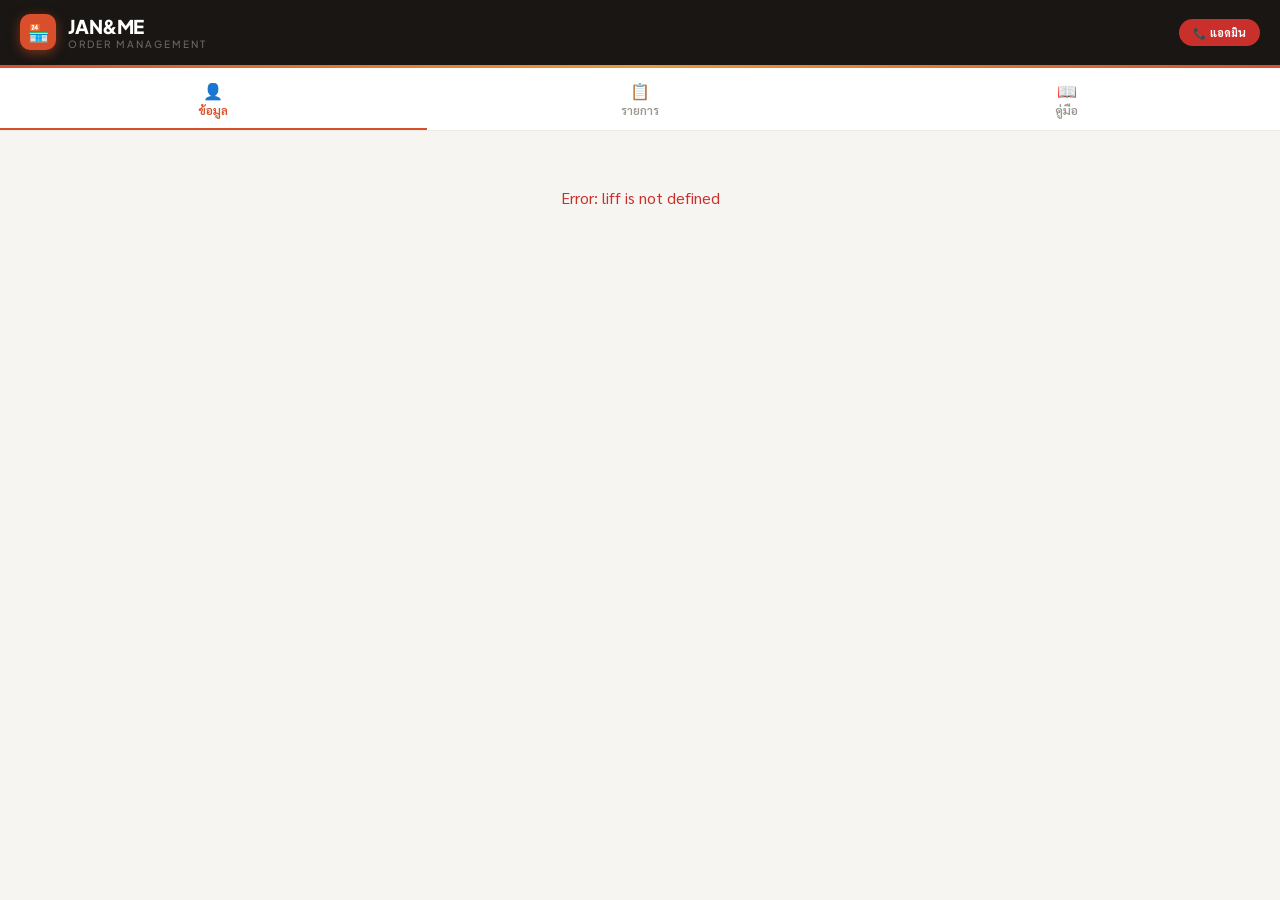
==== index.html @ 96a2f2d0 "V201 - redesign financial section: hero card + history card - Replace 4-box grid with 3-group layout" ====
<!DOCTYPE html>
<html>
<head>
  <meta charset="UTF-8">
  <meta name="viewport" content="width=device-width, initial-scale=1.0">
  <title>JAN&ME</title>
  <link rel="preconnect" href="https://fonts.googleapis.com">
  <link rel="preconnect" href="https://fonts.gstatic.com" crossorigin>
  <link href="https://fonts.googleapis.com/css2?family=JetBrains+Mono:wght@500;700&family=Plus+Jakarta+Sans:wght@500;600;700;800&family=Sarabun:wght@400;500;600;700&display=swap" rel="stylesheet">
  <script src="https://static.line-scdn.net/liff/edge/2/sdk.js"></script>
  <link rel="stylesheet" href="styles.css">
</head>
<body>

<!-- HEADER -->
<div class="header">
  <div class="header-inner" style="justify-content:space-between;">
    <div style="display:flex;align-items:center;gap:12px;">
      <div class="header-logo">🏪</div>
      <div>
        <h1>JAN&ME</h1>
        <div class="subtitle">ORDER MANAGEMENT</div>
      </div>
    </div>
    <button onclick="showContactModal()" style="background:var(--red);color:white;border:none;border-radius:var(--r-full);padding:6px 14px;font-size:11px;font-weight:700;cursor:pointer;font-family:var(--f-th);white-space:nowrap;">📞 แอดมิน</button>
  </div>
</div>

<!-- TABS -->
<div class="tabs">
  <div class="tab active" data-tab="info" onclick="switchTab('info')">
    <span class="tab-icon">👤</span> ข้อมูล
  </div>
  <div class="tab" data-tab="orders" onclick="switchTab('orders')">
    <span class="tab-icon">📋</span> รายการ
  </div>
  <div class="tab" data-tab="guide" onclick="switchTab('guide')">
    <span class="tab-icon">📖</span> คู่มือ
  </div>
</div>

<!-- CONTENT -->
<div class="content">

  <!-- LOADING -->
  <div id="loading" class="loading">
    <div class="spinner"></div>
    <p>กำลังโหลด...</p>
  </div>

  <!-- CONTACT ONLY SECTION -->
  <div id="contact-only-section" class="section" style="display:none;">
    <div style="padding:30px 20px;">
      <div style="text-align:center;margin-bottom:25px;">
        <div style="font-size:50px;margin-bottom:10px;">📞</div>
        <h2 style="color:var(--txt);margin-bottom:5px;">ติดต่อแอดมิน</h2>
        <p style="color:var(--txt3);font-size:13px;">พิมพ์ข้อความด้านล่าง แอดมินจะติดต่อกลับค่ะ</p>
      </div>
      <div class="form-group">
        <textarea id="contact-message-direct" rows="5" style="width:100%;padding:15px;border:1.5px solid var(--border-s);border-radius:var(--r-sm);font-size:15px;resize:none;font-family:var(--f-th);background:var(--bg);color:var(--txt);" placeholder="พิมพ์ข้อความที่ต้องการสอบถาม..."></textarea>
      </div>
      <div id="contact-image-preview-direct" style="margin-top:8px;"></div>
      <button type="button" onclick="document.getElementById('contactImageInputDirect').click()" style="width:100%;padding:12px;background:var(--surface);color:var(--txt2);border:1.5px dashed var(--border-s);border-radius:var(--r-sm);font-size:14px;cursor:pointer;margin-top:10px;font-family:var(--f-th);">📷 แนบรูปภาพ</button>
      <input type="file" id="contactImageInputDirect" accept="image/*" style="display:none" onchange="handleContactImage(this.files,'contact-image-preview-direct')">
      <button onclick="sendContactDirect()" style="width:100%;padding:15px;background:var(--accent);color:white;border:none;border-radius:var(--r-sm);font-size:16px;font-weight:700;cursor:pointer;margin-top:10px;font-family:var(--f-th);">
        📨 ส่งข้อความ
      </button>
      <button onclick="closeContactForm()" style="width:100%;padding:12px;background:var(--bg);color:var(--txt3);border:1.5px solid var(--border-s);border-radius:var(--r-sm);font-size:14px;cursor:pointer;margin-top:10px;font-family:var(--f-th);">
        ยกเลิก
      </button>
    </div>
  </div>

  <!-- PENDING APPROVAL SECTION -->
  <div id="pending-approval-section" class="section" style="display:none;">
    <div style="text-align:center;padding:60px 20px;">
      <div style="font-size:80px;margin-bottom:20px;">⏳</div>
      <h2 style="margin-bottom:15px;color:var(--txt);">รอการอนุมัติ</h2>
      <p style="color:var(--txt2);margin-bottom:30px;line-height:1.6;">
        บัญชีของคุณกำลังรอการตรวจสอบ<br>
        จากทีมงาน กรุณารอสักครู่นะคะ
      </p>
      <p style="color:var(--txt3);font-size:13px;margin-bottom:20px;">
        📷 ส่งรูป Order ได้เลยค่ะ<br>
        ระบบจะบันทึกให้อัตโนมัติ
      </p>
      <button onclick="showContactModal()" class="contact-btn">📞 ติดต่อแอดมิน</button>
    </div>
  </div>

  <!-- BLOCKED SECTION -->
  <div id="blocked-section" class="section" style="display:none;">
    <div style="text-align:center;padding:60px 20px;">
      <div style="font-size:80px;margin-bottom:20px;">🚫</div>
      <h2 style="margin-bottom:15px;color:var(--red);">บัญชีถูกระงับ</h2>
      <p style="color:var(--txt2);margin-bottom:30px;line-height:1.6;">
        บัญชีของคุณถูกระงับการใช้งาน<br>
        กรุณาติดต่อแอดมินเพื่อสอบถามข้อมูลเพิ่มเติม
      </p>
      <button onclick="showContactModal()" style="display:inline-block;padding:14px 30px;background:var(--red);color:white;border:none;border-radius:var(--r-full);font-weight:700;font-size:15px;cursor:pointer;font-family:var(--f-th);">📞 ติดต่อแอดมิน</button>
    </div>
  </div>

  <!-- INFO SECTION -->
  <div id="info-section" class="section">
    <div class="stagger">
      <!-- Profile -->
      <div class="profile-section">
        <img id="profile-pic" class="profile-pic" src="" alt="">
        <div class="profile-info">
          <div id="profile-name" class="profile-name">-</div>
          <div class="profile-id">LINE Member</div>
          <div id="profile-status" class="profile-badge"></div>
        </div>
        <div class="profile-orders">
          <div id="total-orders" class="num">0</div>
          <div class="lbl">ORDERS</div>
        </div>
      </div>

      <!-- Group 1: Hero Card - รวมยอดรอรับ -->
      <div class="fin-hero">
        <div class="fin-hero-top">
          <span class="fin-hero-icon">💰</span>
          <span class="fin-hero-label">รวมยอดรอรับ</span>
        </div>
        <div id="total-combined" class="fin-hero-value">฿0</div>
        <div id="total-combined-detail" class="fin-hero-detail">ยอดรอคืน ฿0 + มัดจำ ฿0</div>
      </div>

      <!-- Group 2: Forecast -->
      <div class="fin-grid">
        <div class="fin-box expect">
          <div class="fin-top"><span class="fin-icon">📋</span><span class="fin-label">คาดว่าจะได้รับ</span></div>
          <div id="expected-refund" class="fin-value">฿0</div>
        </div>
        <div class="fin-box expect">
          <div class="fin-top"><span class="fin-icon">📦</span><span class="fin-label">คาดมัดจำ</span></div>
          <div id="pending-deposit" class="fin-value">฿0</div>
        </div>
      </div>

      <!-- Group 3: History - ได้รับแล้ว -->
      <div class="fin-history">
        <div class="fin-history-top">
          <span class="fin-history-icon">✅</span>
          <span class="fin-history-label">ได้รับแล้วทั้งหมด</span>
        </div>
        <div id="total-received" class="fin-history-value">฿0</div>
        <div id="total-received-detail" class="fin-history-detail">คืนเงิน ฿0 + มัดจำ ฿0</div>
      </div>

      <!-- Shopee IDs -->
      <div class="section-title">
        <h2>🛒 Shopee ID</h2>
        <button class="btn-add" onclick="showAddShopeeModal()">+</button>
      </div>
      <div id="shopee-list"></div>

      <!-- Orders รอระบุ ShopeeId -->
      <div id="pending-orders-section" style="display:none;">
        <div class="section-title" style="margin-top:20px;">
          <h2>⚠️ รอระบุ Shopee ID</h2>
        </div>
        <div id="pending-orders-list"></div>
      </div>

      <!-- Bank -->
      <div class="section-title">
        <h2>🏦 บัญชีรับเงิน</h2>
      </div>
      <div id="bank-display"></div>

      <!-- Contact Admin moved to header -->
    </div>
  </div>

  <!-- ORDERS SECTION -->
  <div id="orders-section" class="section">
    <div class="admin-sub-tabs">
      <div class="admin-sub-tab active" onclick="switchOrderSubTab('list')">📋 รายการ</div>
      <div class="admin-sub-tab" onclick="switchOrderSubTab('upload')">📤 ส่งคืนมัดจำ</div>
    </div>
    <!-- Sub: Order List -->
    <div id="orders-list-sub" class="admin-sub-section active">
      <div class="filter-row">
        <button class="filter-btn active" onclick="filterOrders('all', this)">ทั้งหมด</button>
        <button class="filter-btn" onclick="filterOrders('user', this)">👤 ตัวเอง</button>
        <button class="filter-btn" onclick="filterOrders('admin', this)">🛒 Admin</button>
        <button class="filter-btn" onclick="filterOrders('pending', this)">รอตรวจ</button>
        <button class="filter-btn" onclick="filterOrders('transferring', this)">💳 รอค้างชำระ</button>
        <button class="filter-btn" onclick="filterOrders('completed', this)">โอนแล้ว</button>
      </div>
      <div id="orders-list"></div>
    </div>
    <!-- Sub: Deposit Return Upload -->
    <div id="orders-upload-sub" class="admin-sub-section">
      <div class="section-toggle">
        <div class="st-btn active" onclick="showUploadSub('new',this)">📤 ส่งใหม่</div>
        <div class="st-btn" onclick="showUploadSub('history',this)">📋 ประวัติ</div>
      </div>
      <div id="upload-new"></div>
      <div id="upload-history" style="display:none"></div>
    </div>
  </div>


  <!-- GUIDE SECTION -->
  <div id="guide-section" class="section">
    <div class="guide-content stagger">

      <div class="guide-hero">
        <div class="g-icon">📖</div>
        <h2>คู่มือการใช้งาน</h2>
        <p>ขั้นตอนง่ายๆ สำหรับสมาชิก JAN&ME<br>ดูแลเรื่องเงินคืนและมัดจำให้ครบทุกขั้นตอน</p>
      </div>

      <!-- Step 1 -->
      <div class="guide-section">
        <div class="gs-title"><span class="gs-num">1</span> เริ่มต้นใช้งาน</div>
        <div class="guide-card">
          <h4>👤 สมัครสมาชิก</h4>
          <ul>
            <li>Add Friend บัญชี LINE Official "@janandme"</li>
            <li>ระบบจะสร้างบัญชีให้อัตโนมัติ</li>
            <li>รอแอดมินอนุมัติ (ปกติไม่เกิน 24 ชม.)</li>
          </ul>
          <div class="guide-tip">💡 หากรอนานเกินไป กดปุ่ม "ติดต่อแอดมิน" ในหน้าข้อมูลได้เลย</div>
        </div>
        <div class="guide-card">
          <h4>🛒 เพิ่ม Shopee ID</h4>
          <ul>
            <li>ไปที่หน้า "ข้อมูล" → กดปุ่ม + ที่หัวข้อ Shopee ID</li>
            <li>พิมพ์ชื่อบัญชี Shopee ที่ใช้สั่งซื้อ</li>
            <li>สามารถเพิ่มได้หลายบัญชี</li>
          </ul>
        </div>
        <div class="guide-card">
          <h4>🏦 เพิ่มบัญชีรับเงิน</h4>
          <ul>
            <li>กดที่การ์ดบัญชีรับเงิน หรือกดปุ่ม "+ เพิ่มบัญชี"</li>
            <li>เลือกธนาคาร กรอกเลขบัญชี ชื่อบัญชี</li>
            <li>ใช้สำหรับรับเงินคืนจากแอดมิน</li>
          </ul>
          <div class="guide-tip">⚠️ ตรวจสอบเลขบัญชีให้ถูกต้อง เพื่อป้องกันการโอนผิด</div>
        </div>
      </div>

      <!-- Step 2 -->
      <div class="guide-section">
        <div class="gs-title"><span class="gs-num">2</span> การส่ง Order</div>
        <div class="guide-card">
          <h4>📷 ส่งรูป Order จาก Shopee</h4>
          <ul>
            <li>เปิดแอป Shopee → ไปที่คำสั่งซื้อที่สำเร็จแล้ว</li>
            <li>Screenshot หน้ารายละเอียดคำสั่งซื้อ</li>
            <li>ส่งรูปเข้าแชท LINE Bot โดยตรง</li>
            <li>ระบบจะอ่านข้อมูลจากรูปอัตโนมัติ (OCR)</li>
          </ul>
        </div>
        <div class="guide-card">
          <h4>🆔 ระบุ Shopee ID ให้ Order</h4>
          <ul>
            <li>หาก Order ยังไม่มี Shopee ID จะแสดงที่หัวข้อ "รอระบุ"</li>
            <li>กดที่รายการ → เลือก Shopee ID จาก dropdown</li>
            <li>กดบันทึก</li>
          </ul>
          <div class="guide-tip">💡 Order ที่ไม่มี Shopee ID จะไม่ถูกนำไปคำนวณยอดเงินคืน</div>
        </div>
      </div>

      <!-- Step 3 -->
      <div class="guide-section">
        <div class="gs-title"><span class="gs-num">3</span> ยอดเงินคืน & มัดจำ</div>
        <div class="guide-card">
          <h4>💰 ยอดรอคืน (Refund)</h4>
          <p>คำนวณจากสูตร:</p>
          <p style="font-family:var(--f-mono);font-size:11px;background:var(--bg);padding:8px;border-radius:var(--r-xs);margin-top:6px;">
            refund = subtotal + shipping<br>
            &nbsp;&nbsp;- shippingDiscount - voucher<br>
            &nbsp;&nbsp;- depositAmount
          </p>
          <ul style="margin-top:8px;">
            <li>เฉพาะ Order ที่สถานะ "Completed"</li>
            <li>หักยอดที่จ่ายคืนแล้วออกอัตโนมัติ</li>
          </ul>
        </div>
        <div class="guide-card">
          <h4>🏦 ยอดมัดจำ (Deposit)</h4>
          <p>คำนวณจาก:</p>
          <p style="font-family:var(--f-mono);font-size:11px;background:var(--bg);padding:8px;border-radius:var(--r-xs);margin-top:6px;">
            deposit = จำนวนชิ้น x 100 บาท
          </p>
          <ul style="margin-top:8px;">
            <li>เก็บมัดจำทุก Order</li>
            <li>คืนมัดจำเมื่อ Order สำเร็จและตรวจสอบเรียบร้อย</li>
          </ul>
        </div>
      </div>

      <!-- Step 4 -->
      <div class="guide-section">
        <div class="gs-title"><span class="gs-num">4</span> สถานะ Order</div>
        <div class="guide-card">
          <table class="guide-table">
            <tr><th>สถานะ</th><th>ความหมาย</th><th>แก้ไขได้?</th></tr>
            <tr><td>Pending</td><td>ส่งรูปแล้ว รอแอดมินตรวจ</td><td><span class="tag yes">ได้</span></td></tr>
            <tr><td>Completed</td><td>ตรวจสอบผ่าน รอโอนเงินคืน</td><td><span class="tag no">ไม่ได้</span></td></tr>
            <tr><td>Transferring</td><td>รอค้างชำระ (กดไปหน้า Admin ได้)</td><td><span class="tag no">ไม่ได้</span></td></tr>
            <tr><td>Transferred</td><td>โอนเงินคืนเรียบร้อย</td><td><span class="tag no">ไม่ได้</span></td></tr>
            <tr><td>Canceled</td><td>Order ถูกยกเลิก</td><td><span class="tag no">ไม่ได้</span></td></tr>
          </table>
        </div>
      </div>

      <!-- Step 5 -->
      <div class="guide-section">
        <div class="gs-title"><span class="gs-num">5</span> แจ้งปัญหา</div>
        <div class="guide-card">
          <h4>🚨 วิธีแจ้งปัญหา</h4>
          <ul>
            <li>กดที่ Order ที่ต้องการ → กดปุ่ม "แจ้งปัญหา"</li>
            <li>เลือกเหตุผลและอธิบายรายละเอียด</li>
            <li>แอดมินจะได้รับแจ้งเตือนทันที</li>
          </ul>
          <div class="guide-tip">💡 หากมีปัญหาเร่งด่วน กดปุ่ม "ติดต่อแอดมิน" ที่หน้าข้อมูล หรือพิมพ์ข้อความในแชท LINE Bot ได้โดยตรง</div>
        </div>
      </div>

    </div>
  </div>

</div>

<!-- ===== MODALS ===== -->

<!-- Add Shopee ID -->
<div class="modal-overlay" id="addShopeeModal">
  <div class="modal">
    <div class="modal-header">
      <h3>🛒 เพิ่ม Shopee ID</h3>
    </div>
    <div class="modal-body">
      <div class="form-group">
        <label>Shopee ID / ชื่อร้าน</label>
        <input type="text" id="new-shopee-id" placeholder="เช่น momojun36">
      </div>
    </div>
    <div class="modal-actions">
      <button class="btn-cancel" onclick="hideModal('addShopeeModal')">ยกเลิก</button>
      <button class="btn-save" onclick="addShopeeId()">บันทึก</button>
    </div>
  </div>
</div>

<!-- View/Delete Shopee ID -->
<div class="modal-overlay" id="viewShopeeModal">
  <div class="modal">
    <div class="modal-header"><h3>🛒 Shopee ID</h3></div>
    <div class="modal-body" id="shopee-modal-body"></div>
    <div class="modal-actions">
      <button class="btn-cancel" onclick="hideModal('viewShopeeModal')">ปิด</button>
    </div>
  </div>
</div>

<!-- Bank Modal -->
<div class="modal-overlay" id="bankModal">
  <div class="modal">
    <div class="modal-header"><h3>🏦 บัญชีรับเงิน</h3></div>
    <div class="modal-body">
      <div class="form-group">
        <label>ธนาคาร</label>
        <select id="input-bank-name">
          <option value="">-- เลือกธนาคาร --</option>
          <option value="กสิกรไทย">กสิกรไทย</option>
          <option value="กรุงเทพ">กรุงเทพ</option>
          <option value="กรุงไทย">กรุงไทย</option>
          <option value="ไทยพาณิชย์">ไทยพาณิชย์</option>
          <option value="ทหารไทยธนชาต">ทหารไทยธนชาต</option>
          <option value="กรุงศรี">กรุงศรี</option>
          <option value="ออมสิน">ออมสิน</option>
          <option value="PromptPay">PromptPay</option>
        </select>
      </div>
      <div class="form-group">
        <label>เลขบัญชี</label>
        <input type="text" id="input-bank-account" placeholder="เลขบัญชี หรือ เบอร์ PromptPay">
      </div>
      <div class="form-group">
        <label>ชื่อบัญชี</label>
        <input type="text" id="input-account-name" placeholder="ชื่อ-นามสกุล">
      </div>
      <div class="form-group">
        <label>เบอร์โทรศัพท์</label>
        <input type="tel" id="input-phone" placeholder="08X-XXX-XXXX">
      </div>
    </div>
    <div class="modal-actions">
      <button class="btn-cancel" onclick="hideModal('bankModal')">ยกเลิก</button>
      <button class="btn-save" onclick="saveBank()">บันทึก</button>
    </div>
  </div>
</div>

<!-- Order Detail -->
<div class="modal-overlay" id="orderModal">
  <div class="modal">
    <div class="modal-header"><h3>📦 รายละเอียด</h3></div>
    <div class="modal-body" id="order-modal-body" style="padding:15px;"></div>
    <div class="modal-actions" id="order-modal-actions">
      <button class="btn-cancel" onclick="hideModal('orderModal')">ปิด</button>
      <button class="btn-save" onclick="saveOrder()">💾 บันทึก</button>
    </div>
  </div>
</div>

<!-- Confirm Delete -->
<div class="modal-overlay" id="confirmModal">
  <div class="modal" style="max-width:300px;">
    <div class="modal-body" style="text-align:center;padding:30px;">
      <div style="font-size:40px;margin-bottom:15px;">⚠️</div>
      <p style="font-size:15px;color:var(--txt);margin-bottom:10px;">ยืนยันการลบ?</p>
      <p style="font-size:13px;color:var(--txt3);">ลบแล้วข้อมูลจะหายไม่สามารถกู้คืนได้</p>
    </div>
    <div class="modal-actions">
      <button class="btn-cancel" onclick="hideModal('confirmModal')">ยกเลิก</button>
      <button class="btn-delete" id="confirm-delete-btn">ลบ</button>
    </div>
  </div>
</div>

<!-- Dispute Modal -->
<div class="modal-overlay" id="disputeModal">
  <div class="modal">
    <div class="modal-header" style="background:var(--red);"><h3>🚨 แจ้งปัญหา</h3></div>
    <div class="modal-body">
      <div class="form-group">
        <label>Order ID</label>
        <input type="text" id="dispute-order-id" disabled>
      </div>
      <div class="form-group">
        <label>เหตุผล</label>
        <select id="dispute-reason">
          <option value="">-- เลือกเหตุผล --</option>
          <option value="ยอดเงินไม่ถูกต้อง">ยอดเงินไม่ถูกต้อง</option>
          <option value="สถานะไม่อัปเดต">สถานะไม่อัปเดต</option>
          <option value="ไม่ได้รับเงินคืน">ไม่ได้รับเงินคืน</option>
          <option value="ข้อมูลผิดพลาด">ข้อมูลผิดพลาด</option>
          <option value="อื่นๆ">อื่นๆ</option>
        </select>
      </div>
      <div class="form-group">
        <label>รายละเอียดเพิ่มเติม</label>
        <input type="text" id="dispute-detail" placeholder="อธิบายปัญหาเพิ่มเติม...">
      </div>
    </div>
    <div class="modal-actions">
      <button class="btn-cancel" onclick="hideModal('disputeModal')">ยกเลิก</button>
      <button class="btn-delete" onclick="submitDispute()">🚨 ส่งแจ้งปัญหา</button>
    </div>
  </div>
</div>

<!-- Contact Admin Modal -->
<div class="modal-overlay" id="contactModal">
  <div class="modal">
    <div class="modal-header"><h3>📞 ติดต่อแอดมิน</h3></div>
    <div class="modal-body">
      <p style="font-size:13px;color:var(--txt2);margin-bottom:15px;text-align:center;">พิมพ์ข้อความที่ต้องการส่งถึงแอดมิน<br>แอดมินจะติดต่อกลับในแชทค่ะ</p>
      <div class="form-group">
        <textarea id="contact-message" rows="4" style="width:100%;padding:12px;border:1.5px solid var(--border-s);border-radius:var(--r-sm);font-size:14px;resize:none;font-family:var(--f-th);background:var(--bg);color:var(--txt);" placeholder="พิมพ์ข้อความที่นี่..."></textarea>
      </div>
      <div id="contact-image-preview" style="margin-top:8px;"></div>
      <button type="button" onclick="document.getElementById('contactImageInput').click()" style="width:100%;padding:10px;background:var(--surface);color:var(--txt2);border:1.5px dashed var(--border-s);border-radius:var(--r-sm);font-size:13px;cursor:pointer;margin-top:8px;font-family:var(--f-th);">📷 แนบรูปภาพ</button>
      <input type="file" id="contactImageInput" accept="image/*" style="display:none" onchange="handleContactImage(this.files,'contact-image-preview')">
    </div>
    <div class="modal-actions">
      <button class="btn-cancel" onclick="cancelContact()">ยกเลิก</button>
      <button class="btn-save" onclick="sendContactMessage()">📨 ส่ง</button>
    </div>
  </div>
</div>

<!-- Confirm Payment Modal -->

<!-- TOAST -->
<div class="toast" id="toast"></div>

<!-- LOADING OVERLAY -->
<div id="loadingOverlay" class="loading-overlay">
  <div class="loading-box">
    <div class="spinner"></div>
    <p id="loadingText">กำลังดำเนินการ...</p>
  </div>
</div>

<script src="app.js"></script>
</body>
</html>
---- styles.css ----
/* ===== DESIGN TOKENS ===== */
:root {
  --bg: #F6F5F2; --surface: #FFFFFF; --surface-hover: #FAFAF8;
  --border: #EDEBE6; --border-s: #DDD9D1;
  --txt: #191613; --txt2: #64605A; --txt3: #9C9790;
  --accent: #D94F2B; --accent-soft: #FEF0EC; --accent-glow: rgba(217,79,43,.12);
  --green: #1A8F5C; --green-soft: #E8F8F0;
  --blue: #2E7AB8; --blue-soft: #EBF3FB;
  --amber: #C48508; --amber-soft: #FDF6E4;
  --red: #C9302C; --red-soft: #FDECEC;
  --purple: #2E7AB8; --purple-soft: #EBF3FB;
  --r-xs: 6px; --r-sm: 10px; --r-md: 16px; --r-lg: 22px; --r-full: 999px;
  --sh-card: 0 1px 4px rgba(25,22,19,.04), 0 0 0 1px rgba(25,22,19,.03);
  --f-th: 'Sarabun', sans-serif; --f-en: 'Plus Jakarta Sans', sans-serif; --f-mono: 'JetBrains Mono', monospace;
  --ease-out: cubic-bezier(.16,1,.3,1); --ease-spring: cubic-bezier(.34,1.56,.64,1);
}

/* ===== BASE ===== */
* { box-sizing: border-box; margin: 0; padding: 0; }
html { -webkit-tap-highlight-color: transparent; }
body { font-family: var(--f-th); background: var(--bg); color: var(--txt); min-height: 100vh; -webkit-font-smoothing: antialiased; }

/* ===== HEADER ===== */
.header { background: var(--txt); padding: 14px 20px 18px; position: relative; }
.header::after { content:''; position:absolute; bottom:0; left:0; right:0; height:3px; background:linear-gradient(90deg, var(--accent) 0%, #E89A3A 50%, var(--accent) 100%); }
.header-inner { display:flex; align-items:center; gap:12px; }
.header-logo { width:36px; height:36px; background:var(--accent); border-radius:10px; display:flex; align-items:center; justify-content:center; font-size:17px; box-shadow:0 3px 12px rgba(217,79,43,.5); }
.header h1 { font-family:var(--f-en); font-size:19px; font-weight:800; color:white; letter-spacing:-.6px; }
.header .subtitle { font-family:var(--f-en); font-size:10px; color:rgba(255,255,255,.35); letter-spacing:2px; font-weight:500; }

/* ===== TABS ===== */
.tabs { display:flex; background:var(--surface); border-bottom:1px solid var(--border); position:sticky; top:0; z-index:100; }
.tab { flex:1; padding:12px 6px 10px; text-align:center; cursor:pointer; border-bottom:2.5px solid transparent; font-size:12px; font-weight:600; color:var(--txt3); transition:all .3s var(--ease-out); user-select:none; }
.tab.active { color:var(--accent); border-bottom-color:var(--accent); }
.tab .tab-icon { display:block; font-size:16px; margin-bottom:1px; }
.tab:active { background:var(--surface-hover); }

/* ===== CONTENT ===== */
.content { padding:16px; max-width:500px; margin:0 auto; padding-bottom:30px; }
.section { display:none; }
.section.active { display:block; animation: sectionIn .45s var(--ease-out); }
@keyframes sectionIn { from { opacity:0; transform:translateY(16px); } to { opacity:1; transform:translateY(0); } }

/* ===== PROFILE ===== */
.profile-section { background:var(--surface); border-radius:var(--r-lg); padding:18px; margin-bottom:14px; box-shadow:var(--sh-card); display:flex; align-items:center; gap:14px; }
.profile-pic { width:50px; height:50px; border-radius:50%; border:2.5px solid var(--border); flex-shrink:0; object-fit:cover; }
.profile-info { flex:1; min-width:0; }
.profile-name { font-size:17px; font-weight:700; letter-spacing:-.3px; line-height:1.2; }
.profile-id { font-size:12px; color:var(--txt3); margin-top:2px; }
.profile-badge { display:inline-flex; align-items:center; gap:3px; font-size:10px; font-weight:600; padding:3px 9px; border-radius:var(--r-full); background:var(--border); color:var(--txt3); margin-top:5px; }
.profile-orders { text-align:center; flex-shrink:0; padding-left:10px; }
.profile-orders .num { font-family:var(--f-en); font-size:30px; font-weight:800; color:var(--accent); line-height:1; letter-spacing:-1px; }
.profile-orders .lbl { font-size:10px; color:var(--txt3); font-weight:600; margin-top:1px; letter-spacing:.5px; }

/* ===== SUMMARY / STATS ===== */
.summary-row { display:grid; grid-template-columns:1fr 1fr; gap:10px; margin-bottom:20px; }
.summary-card { background:var(--surface); border-radius:var(--r-md); padding:16px 14px; box-shadow:var(--sh-card); position:relative; overflow:hidden; text-align:left; }
.summary-card::before { content:''; position:absolute; top:0; left:0; width:4px; height:100%; border-radius:0 4px 4px 0; }
.summary-card.pending::before { background:var(--amber); }
.summary-card.deposit::before { background:var(--blue); }
.summary-icon { font-size:20px; margin-bottom:8px; }
.summary-label { font-size:11px; color:var(--txt3); font-weight:600; }
.summary-value { font-family:var(--f-en); font-size:22px; font-weight:800; letter-spacing:-.5px; margin-top:2px; }
.summary-card.pending .summary-value { color:var(--amber); }
.summary-card.deposit .summary-value { color:var(--blue); }

/* ===== FINANCIAL HERO CARD ===== */
.fin-hero { background:var(--surface); border-radius:var(--r-md); padding:20px; box-shadow:var(--sh-card); position:relative; overflow:hidden; margin-bottom:10px; text-align:center; }
.fin-hero::before { content:''; position:absolute; top:0; left:0; width:100%; height:4px; background:linear-gradient(90deg, var(--green), #2E9E6A); }
.fin-hero-top { display:flex; align-items:center; justify-content:center; gap:6px; }
.fin-hero-icon { font-size:18px; }
.fin-hero-label { font-size:13px; color:var(--txt2); font-weight:700; }
.fin-hero-value { font-family:var(--f-en); font-size:32px; font-weight:800; letter-spacing:-1px; color:var(--green); margin:4px 0; }
.fin-hero-detail { font-size:11px; color:var(--txt3); font-weight:500; }

/* ===== FINANCIAL FORECAST ===== */
.fin-grid { display:grid; grid-template-columns:1fr 1fr; gap:10px; margin-bottom:10px; }
.fin-box { background:var(--surface); border-radius:var(--r-md); padding:14px; box-shadow:var(--sh-card); position:relative; overflow:hidden; }
.fin-box::before { content:''; position:absolute; top:0; left:0; width:4px; height:100%; border-radius:0 4px 4px 0; }
.fin-box.expect::before { background:var(--amber); }
.fin-top { display:flex; align-items:center; gap:4px; }
.fin-icon { font-size:14px; flex-shrink:0; }
.fin-label { font-size:10px; color:var(--txt3); font-weight:600; line-height:1.3; }
.fin-value { font-family:var(--f-en); font-size:20px; font-weight:800; letter-spacing:-.5px; margin-top:6px; text-align:center; }
.fin-box.expect .fin-value { color:var(--amber); }

/* ===== FINANCIAL HISTORY CARD ===== */
.fin-history { background:var(--surface); border-radius:var(--r-md); padding:16px; box-shadow:var(--sh-card); position:relative; overflow:hidden; margin-bottom:20px; text-align:center; }
.fin-history::before { content:''; position:absolute; top:0; left:0; width:100%; height:3px; background:var(--blue); }
.fin-history-top { display:flex; align-items:center; justify-content:center; gap:6px; }
.fin-history-icon { font-size:16px; }
.fin-history-label { font-size:12px; color:var(--txt2); font-weight:700; }
.fin-history-value { font-family:var(--f-en); font-size:22px; font-weight:800; letter-spacing:-.5px; color:var(--blue); margin:2px 0; }
.fin-history-detail { font-size:11px; color:var(--txt3); font-weight:500; }

/* ===== SECTION TITLE ===== */
.section-title { display:flex; justify-content:space-between; align-items:center; margin:20px 0 12px; padding:0 4px; }
.section-title h2 { font-size:14px; font-weight:700; letter-spacing:-.2px; }
.btn-add { width:30px; height:30px; background:var(--accent); color:white; border:none; border-radius:var(--r-xs); font-size:18px; cursor:pointer; display:flex; align-items:center; justify-content:center; box-shadow:0 2px 8px var(--accent-glow); transition:transform .15s var(--ease-spring); }
.btn-add:active { transform:scale(.88); }

/* ===== SHOPEE CARD ===== */
.shopee-grid { display:grid; gap:10px; }
.shopee-grid.single, .shopee-grid.multi { grid-template-columns:1fr; }
.shopee-card { background:var(--surface); border-radius:var(--r-md); padding:14px; box-shadow:var(--sh-card); cursor:pointer; transition:transform .2s var(--ease-out); display:flex; align-items:center; gap:12px; }
.shopee-card:active { transform:scale(.97); }
.shopee-card.full, .shopee-card.compact { display:flex; align-items:center; gap:12px; text-align:left; }
.shopee-card.compact .shopee-icon { width:40px; height:40px; margin:0; }
.shopee-icon { width:40px; height:40px; background:linear-gradient(135deg, #EE4D2D, #FF6B3D); border-radius:10px; display:flex; align-items:center; justify-content:center; font-size:18px; flex-shrink:0; box-shadow:0 2px 8px rgba(238,77,45,.25); }
.shopee-info { flex:1; min-width:0; }
.shopee-name { font-weight:700; font-size:14px; letter-spacing:-.2px; white-space:nowrap; overflow:hidden; text-overflow:ellipsis; }
.shopee-card.compact .shopee-name { font-size:14px; margin-bottom:0; }
.shopee-stats { display:flex; align-items:center; gap:4px; margin-top:3px; font-size:12px; }
.shopee-card.compact .shopee-stats { justify-content:flex-start; }
.stat-paid { color:var(--green); font-weight:700; }
.stat-total { color:var(--txt3); }

/* Progress Ring */
.progress-ring { width:40px; height:40px; position:relative; flex-shrink:0; }
.shopee-card.compact .progress-ring { width:40px; height:40px; margin:0; }
.progress-ring svg { transform:rotate(-90deg); }
.progress-ring circle { fill:none; stroke-width:3.5; }
.progress-ring .bg { stroke:var(--border); }
.progress-ring .progress { stroke:var(--green); stroke-linecap:round; transition:stroke-dashoffset .8s var(--ease-out); }
.progress-ring .progress.warning { stroke:var(--amber); }
.progress-text { position:absolute; top:50%; left:50%; transform:translate(-50%,-50%); font-family:var(--f-en); font-size:10px; font-weight:700; }

/* ===== BANK CARD ===== */
.bank-card { background:var(--txt); border-radius:var(--r-lg); padding:20px; color:white; position:relative; overflow:hidden; cursor:pointer; transition:transform .2s; margin-bottom:10px; }
.bank-card::before { content:''; position:absolute; top:-40px; right:-40px; width:180px; height:180px; background:radial-gradient(circle, rgba(217,79,43,.08), transparent 70%); border-radius:50%; }
.bank-card:active { transform:scale(.98); }
.bank-label { font-size:9px; opacity:.4; text-transform:uppercase; letter-spacing:2px; font-weight:600; font-family:var(--f-en); }
.bank-name { font-size:17px; font-weight:700; margin:4px 0 14px; }
.bank-account { font-family:var(--f-mono); font-size:17px; font-weight:600; letter-spacing:3px; opacity:.9; }
.bank-holder { margin-top:14px; font-size:12px; opacity:.6; font-weight:400; }
.bank-phone { margin-top:3px; font-size:11px; opacity:.4; }

/* ===== CONTACT BTN ===== */
.contact-btn { display:flex; align-items:center; justify-content:center; gap:6px; margin:24px auto 0; padding:11px 28px; background:var(--txt); color:white; border:none; border-radius:var(--r-full); font-size:13px; font-weight:700; cursor:pointer; font-family:var(--f-th); transition:all .2s; box-shadow:0 2px 12px rgba(25,22,19,.15); }
.contact-btn:active { transform:scale(.95); }

/* ===== EMPTY STATE ===== */
.empty-state { background:var(--surface); border-radius:var(--r-lg); text-align:center; padding:30px; border:1.5px dashed var(--border-s); }
.empty-state .icon { font-size:32px; opacity:.5; margin-bottom:8px; }
.empty-state p { font-size:12px; color:var(--txt3); margin-bottom:15px; }
.empty-state .btn { padding:12px 24px; border-radius:var(--r-sm); }

/* ===== ORDER CARDS ===== */
.orders-grid { display:grid; grid-template-columns:1fr 1fr; gap:10px; }
.order-card { background:var(--surface); border-radius:var(--r-md); padding:14px; box-shadow:var(--sh-card); cursor:pointer; transition:all .2s var(--ease-out); position:relative; overflow:hidden; }
.order-card:active { transform:scale(.96); }
.order-id { font-family:var(--f-mono); font-weight:700; color:var(--accent); font-size:10px; line-height:1.3; letter-spacing:-.2px; word-break:break-all; }
.order-status { display:inline-block; padding:2px 7px; border-radius:var(--r-full); font-size:9px; font-weight:700; }
.order-status.pending { background:var(--amber-soft); color:var(--amber); }
.order-status.transferring { background:var(--blue-soft); color:var(--blue); }
.order-status.completed { background:var(--green-soft); color:var(--green); }
.order-amount { font-family:var(--f-en); font-size:18px; font-weight:800; margin:6px 0; letter-spacing:-.5px; }
.order-time { font-size:10px; color:var(--txt3); }
.order-by { font-size:10px; font-weight:600; margin-top:2px; }
.order-by.user { color:var(--accent); }
.order-by.admin { color:var(--green); }
.order-refund { font-size:10px; color:var(--blue); font-weight:600; margin-top:6px; padding-top:6px; border-top:1px solid var(--border); }
.order-shopee { font-size:10px; color:var(--txt3); margin-top:3px; white-space:nowrap; overflow:hidden; text-overflow:ellipsis; }

/* ===== FILTER ===== */
.filter-row { display:flex; gap:6px; margin-bottom:14px; overflow-x:auto; padding-bottom:4px; -ms-overflow-style:none; scrollbar-width:none; }
.filter-row::-webkit-scrollbar { display:none; }
.filter-btn { padding:7px 14px; border:1.5px solid var(--border-s); border-radius:var(--r-full); font-size:11px; font-weight:600; white-space:nowrap; cursor:pointer; background:var(--surface); color:var(--txt2); transition:all .25s var(--ease-out); font-family:var(--f-th); }
.filter-btn.active { background:var(--txt); color:white; border-color:var(--txt); box-shadow:0 2px 8px rgba(25,22,19,.12); }
.filter-btn:active { transform:scale(.95); }

/* ===== MODALS (Bottom Sheet) ===== */
.modal-overlay { position:fixed; top:0; left:0; right:0; bottom:0; background:rgba(25,22,19,.5); backdrop-filter:blur(6px); -webkit-backdrop-filter:blur(6px); display:none; align-items:flex-end; justify-content:center; z-index:1000; padding:0; }
.modal-overlay.show { display:flex; }
.modal { background:var(--surface); border-radius:var(--r-lg) var(--r-lg) 0 0; width:100%; max-width:500px; max-height:90vh; overflow:hidden; animation:sheetUp .4s var(--ease-out); }
@keyframes sheetUp { from { transform:translateY(100%); } to { transform:translateY(0); } }
.modal-header { background:var(--txt); color:white; padding:16px 20px; text-align:center; position:relative; }
.modal-header::before { content:''; position:absolute; top:8px; left:50%; transform:translateX(-50%); width:36px; height:4px; background:rgba(255,255,255,.2); border-radius:2px; }
.modal-header h3 { font-size:15px; font-weight:700; }
.modal-body { padding:20px; max-height:60vh; overflow-y:auto; }
.modal-body .form-group { margin-bottom:14px; }
.modal-body label { display:block; font-size:11px; color:var(--txt2); margin-bottom:5px; font-weight:600; }
.modal-body input, .modal-body select { width:100%; padding:12px 14px; border:1.5px solid var(--border-s); border-radius:var(--r-sm); font-size:14px; font-family:var(--f-th); background:var(--bg); color:var(--txt); transition:border-color .2s; }
.modal-body input:focus, .modal-body select:focus { outline:none; border-color:var(--accent); background:white; }
.modal-body input:disabled { background:var(--bg); color:var(--txt3); }
.form-row { display:grid; grid-template-columns:1fr 1fr; gap:10px; }
.form-row .form-group { margin-bottom:14px; }
.form-group.full { grid-column:1 / -1; }
.modal-actions { display:flex; gap:8px; padding:0 20px 20px; }
.modal-actions button { flex:1; padding:13px; border:none; border-radius:var(--r-sm); font-size:14px; font-weight:700; cursor:pointer; font-family:var(--f-th); transition:transform .15s; }
.modal-actions button:active { transform:scale(.96); }
.btn-cancel { background:var(--bg); color:var(--txt2); border:1.5px solid var(--border-s) !important; }
.btn-save { background:var(--accent); color:white; box-shadow:0 2px 8px var(--accent-glow); }
.btn-delete { background:var(--red); color:white; }
.btn-secondary { background:var(--txt2); color:white; border:none; border-radius:var(--r-xs); }

/* ===== HISTORY ===== */
.history-item { padding:10px; border-bottom:1px solid var(--border); font-size:12px; }
.history-item:last-child { border-bottom:none; }
.history-time { color:var(--txt3); margin-bottom:4px; }
.history-change { color:var(--txt); }
.history-change .old { color:var(--red); text-decoration:line-through; }
.history-change .new { color:var(--green); }

/* ===== TOAST ===== */
.toast { position:fixed; bottom:20px; left:50%; transform:translateX(-50%); background:var(--txt); color:white; padding:12px 24px; border-radius:var(--r-full); display:none; z-index:2000; font-size:14px; font-weight:600; box-shadow:0 4px 16px rgba(25,22,19,.2); }
.toast.show { display:block; animation:toastIn .3s var(--ease-out); }
@keyframes toastIn { from { opacity:0; transform:translateX(-50%) translateY(10px); } to { opacity:1; transform:translateX(-50%) translateY(0); } }

/* ===== LOADING ===== */
.loading { text-align:center; padding:40px; }
.spinner { width:40px; height:40px; border:4px solid var(--border); border-top:4px solid var(--accent); border-radius:50%; animation:spin 1s linear infinite; margin:0 auto 15px; }
@keyframes spin { 0% { transform:rotate(0deg); } 100% { transform:rotate(360deg); } }

/* ===== LOADING OVERLAY ===== */
.loading-overlay { position:fixed; top:0; left:0; right:0; bottom:0; background:rgba(25,22,19,.5); backdrop-filter:blur(6px); -webkit-backdrop-filter:blur(6px); display:none; align-items:center; justify-content:center; z-index:1500; }
.loading-overlay.show { display:flex; }
.loading-box { background:var(--surface); border-radius:var(--r-lg); padding:30px 40px; text-align:center; box-shadow:0 8px 32px rgba(25,22,19,.2); }
.loading-box .spinner { width:36px; height:36px; margin:0 auto 12px; }
.loading-box p { font-size:14px; color:var(--txt2); font-family:var(--f-th); margin:0; }

/* ===== ADMIN SUB-TABS ===== */
.admin-sub-tabs { display:flex; background:var(--surface); border-radius:var(--r-sm); overflow:hidden; box-shadow:var(--sh-card); margin-bottom:14px; }
.admin-sub-tab { flex:1; padding:10px 8px; text-align:center; font-size:12px; font-weight:600; color:var(--txt3); cursor:pointer; border-bottom:2.5px solid transparent; transition:all .25s; }
.admin-sub-tab.active { color:var(--accent); background:var(--accent-soft); border-bottom-color:var(--accent); }
.admin-sub-section { display:none; }
.admin-sub-section.active { display:block; }

/* ===== ADMIN PAYMENT SUMMARY ===== */
.admin-pay-summary { display:grid; grid-template-columns:1fr 1fr 1fr; gap:8px; margin-bottom:14px; }
.aps-card { background:var(--surface); border-radius:var(--r-sm); padding:12px 6px; text-align:center; box-shadow:var(--sh-card); position:relative; overflow:hidden; }
.aps-card::before { content:''; position:absolute; top:0; left:0; right:0; height:3px; }
.aps-card.warn::before { background:var(--amber); }
.aps-card.info::before { background:var(--blue); }
.aps-card.ok::before { background:var(--green); }
.aps-card .aps-num { font-family:var(--f-en); font-size:18px; font-weight:800; }
.aps-card.warn .aps-num { color:var(--amber); }
.aps-card.info .aps-num { color:var(--blue); }
.aps-card.ok .aps-num { color:var(--green); }
.aps-card .aps-lbl { font-size:10px; color:var(--txt3); font-weight:500; margin-top:1px; }

/* ===== PAYMENT CARDS ===== */
.pay-card { background:var(--surface); border-radius:var(--r-md); box-shadow:var(--sh-card); margin-bottom:10px; overflow:hidden; }
.pay-card-header { display:flex; align-items:center; gap:10px; padding:14px 14px 12px; border-bottom:1px solid var(--border); }
.pay-avatar { width:36px; height:36px; border-radius:50%; background:var(--txt); display:flex; align-items:center; justify-content:center; color:white; font-weight:800; font-size:13px; font-family:var(--f-en); flex-shrink:0; }
.pay-avatar img { width:100%; height:100%; border-radius:50%; object-fit:cover; }
.pay-user-info { flex:1; min-width:0; }
.pay-user-name { font-size:13px; font-weight:700; }
.pay-user-bank { font-size:10px; color:var(--txt3); margin-top:1px; }
.pay-total-box { text-align:right; }
.pay-total-amount { font-family:var(--f-en); font-size:18px; font-weight:800; color:var(--green); }
.pay-total-amount.deposit-color { color:var(--blue); }
.pay-total-label { font-size:10px; color:var(--txt3); }
.pay-card-body { padding:8px 14px; }
.pay-order-row { display:flex; justify-content:space-between; align-items:center; padding:8px 0; border-bottom:1px solid var(--border); }
.pay-order-row:last-child { border:none; }
.pay-order-left { display:flex; align-items:center; gap:8px; }
.pay-check { width:20px; height:20px; border-radius:5px; border:2px solid var(--border-s); display:flex; align-items:center; justify-content:center; font-size:11px; color:transparent; transition:all .2s; cursor:pointer; }
.pay-check.checked { background:var(--green); border-color:var(--green); color:white; }
.pay-oid { font-family:var(--f-mono); font-size:10px; color:var(--accent); font-weight:700; }
.pay-oid-shop { font-size:9px; color:var(--txt3); }
.pay-oamt { font-family:var(--f-en); font-size:12px; font-weight:700; }
.pay-card-footer { display:flex; gap:8px; padding:10px 14px 14px; }
.pay-btn { flex:1; padding:10px; border:none; border-radius:var(--r-sm); font-size:12px; font-weight:700; cursor:pointer; font-family:var(--f-th); transition:transform .15s; }
.pay-btn:active { transform:scale(.96); }
.pay-btn.confirm-btn { background:var(--green); color:white; box-shadow:0 2px 8px rgba(26,143,92,.2); }
.pay-btn.deposit-btn { background:var(--blue); color:white; }
.pay-btn.skip-btn { background:var(--bg); color:var(--txt3); }

/* ===== CONFIRM PAYMENT MODAL ===== */
.confirm-pay-modal .modal-header { background:var(--green); }
.confirm-pay-modal.deposit-mode .modal-header { background:var(--blue); }
.cpay-bank-card { background:var(--txt); border-radius:var(--r-md); padding:18px; color:white; margin-bottom:14px; position:relative; overflow:hidden; }
.cpay-bank-card::before { content:''; position:absolute; top:-30px; right:-30px; width:140px; height:140px; background:radial-gradient(circle, rgba(217,79,43,.08), transparent 70%); border-radius:50%; }
.cpay-bank-label { font-size:9px; opacity:.4; text-transform:uppercase; letter-spacing:2px; font-family:var(--f-en); }
.cpay-bank-name { font-size:20px; font-weight:700; margin:4px 0; }
.cpay-bank-account { font-family:var(--f-mono); font-size:22px; font-weight:700; letter-spacing:2px; margin-bottom:10px; opacity:.9; }
.cpay-bank-holder { font-size:15px; opacity:.95; }
.cpay-bank-user { font-size:13px; opacity:.8; margin-top:4px; }
.cpay-orders { margin-bottom:12px; }
.cpay-orders-label { font-size:12px; color:var(--txt3); margin-bottom:6px; font-weight:500; }
.cpay-order-item { display:flex; justify-content:space-between; padding:6px 10px; background:var(--bg); border-radius:var(--r-xs); margin-bottom:4px; font-size:13px; }
.cpay-order-item .oid { color:var(--accent); font-weight:500; font-family:var(--f-mono); }
.cpay-order-item .amt { font-weight:600; }
.cpay-total-box { display:flex; justify-content:space-between; align-items:center; padding:14px; background:var(--green-soft); border-radius:var(--r-sm); border:2px solid var(--green); margin-bottom:14px; }
.cpay-total-box.deposit-style { background:var(--blue-soft); border-color:var(--blue); }
.cpay-total-label { font-size:15px; font-weight:600; }
.cpay-total-amount { font-family:var(--f-en); font-size:24px; font-weight:800; color:var(--green); }
.cpay-total-amount.deposit-color { color:var(--blue); }
.cpay-note { font-size:12px; color:var(--txt3); text-align:center; margin-bottom:14px; line-height:1.6; background:var(--amber-soft); padding:10px; border-radius:var(--r-sm); }
.btn-confirm-green { background:var(--green); color:white; }
.btn-confirm-blue { background:var(--blue); color:white; }

/* ===== SUCCESS STATE ===== */
.pay-success { text-align:center; padding:20px 0; }
.pay-success .s-icon { font-size:56px; margin-bottom:10px; }
.pay-success .s-title { font-size:18px; font-weight:700; color:var(--green); margin-bottom:4px; }
.pay-success .s-sub { font-size:13px; color:var(--txt3); line-height:1.5; margin-bottom:16px; }
.pay-success .s-preview { background:var(--bg); border-radius:var(--r-sm); padding:14px; border:2px dashed var(--green); margin-bottom:16px; text-align:left; }
.pay-success .s-preview-label { font-size:10px; color:var(--txt3); margin-bottom:6px; text-align:center; }
.pay-success .s-preview-bubble { background:var(--surface); border-radius:var(--r-sm); padding:12px; box-shadow:var(--sh-card); }
.pay-success .sp-hdr { background:var(--green); color:white; padding:8px 10px; border-radius:8px 8px 0 0; margin:-12px -12px 10px; }
.pay-success .sp-hdr.blue { background:var(--blue); }
.pay-success .sp-shop { font-size:10px; opacity:.9; }
.pay-success .sp-title { font-size:13px; font-weight:700; }
.pay-success .sp-row { display:flex; justify-content:space-between; font-size:11px; padding:2px 0; }
.pay-success .sp-total { display:flex; justify-content:space-between; font-weight:700; margin-top:6px; padding-top:6px; border-top:1px solid var(--border); }
.pay-success .sp-total .green { color:var(--green); }
.pay-success .sp-total .blue { color:var(--blue); }
.btn-back-list { width:100%; padding:14px; border:none; border-radius:var(--r-sm); background:var(--accent); color:white; font-size:15px; font-weight:700; cursor:pointer; font-family:var(--f-th); }

/* ===== GUIDE TAB ===== */
.guide-content { padding-bottom:20px; }
.guide-hero { text-align:center; padding:20px 10px 24px; margin-bottom:16px; background:linear-gradient(135deg, var(--accent-soft) 0%, var(--surface) 100%); border-radius:var(--r-lg); box-shadow:var(--sh-card); }
.guide-hero .g-icon { font-size:42px; margin-bottom:8px; }
.guide-hero h2 { font-size:17px; font-weight:800; letter-spacing:-.3px; margin-bottom:3px; }
.guide-hero p { font-size:12px; color:var(--txt2); line-height:1.6; }
.guide-section { margin-bottom:18px; }
.guide-section .gs-title { display:flex; align-items:center; gap:8px; font-size:14px; font-weight:800; margin-bottom:10px; padding-bottom:8px; border-bottom:1.5px solid var(--border); letter-spacing:-.2px; }
.guide-section .gs-title .gs-num { width:22px; height:22px; background:var(--accent); color:white; border-radius:6px; display:flex; align-items:center; justify-content:center; font-family:var(--f-en); font-size:11px; font-weight:800; flex-shrink:0; }
.guide-card { background:var(--surface); border-radius:var(--r-md); padding:14px; box-shadow:var(--sh-card); margin-bottom:8px; }
.guide-card h4 { font-size:13px; font-weight:700; margin-bottom:6px; display:flex; align-items:center; gap:6px; }
.guide-card p, .guide-card li { font-size:12px; color:var(--txt2); line-height:1.7; }
.guide-card ul { list-style:none; padding:0; }
.guide-card li { padding:3px 0 3px 18px; position:relative; }
.guide-card li::before { content:'→'; position:absolute; left:0; color:var(--accent); font-weight:700; }
.guide-tip { background:var(--amber-soft); border-left:3px solid var(--amber); border-radius:0 var(--r-xs) var(--r-xs) 0; padding:10px 12px; font-size:11px; color:var(--txt2); line-height:1.6; margin-top:8px; }
.guide-table { width:100%; border-collapse:collapse; font-size:11px; margin-top:6px; }
.guide-table th { background:var(--bg); text-align:left; padding:7px 10px; font-weight:700; font-size:10px; color:var(--txt2); text-transform:uppercase; letter-spacing:.5px; }
.guide-table td { padding:7px 10px; border-bottom:1px solid var(--border); color:var(--txt2); }
.guide-table tr:last-child td { border-bottom:none; }
.guide-table .tag { display:inline-block; padding:1px 6px; border-radius:var(--r-full); font-size:9px; font-weight:700; }
.guide-table .tag.yes { background:var(--green-soft); color:var(--green); }
.guide-table .tag.no { background:var(--red-soft); color:var(--red); }

/* ===== TOGGLE SWITCH ===== */
.toggle-wrap { display:flex; align-items:center; gap:8px; }
.toggle-label { font-size:11px; font-weight:600; }
.toggle { position:relative; width:44px; height:24px; cursor:pointer; flex-shrink:0; }
.toggle input { opacity:0; width:0; height:0; position:absolute; }
.toggle .slider { position:absolute; top:0; left:0; right:0; bottom:0; background:var(--red); border-radius:var(--r-full); transition:background .3s var(--ease-out); }
.toggle .slider::after { content:''; position:absolute; top:3px; left:3px; width:18px; height:18px; background:white; border-radius:50%; transition:transform .3s var(--ease-spring); box-shadow:0 1px 3px rgba(0,0,0,.2); }
.toggle input:checked + .slider { background:var(--green); }
.toggle input:checked + .slider::after { transform:translateX(20px); }
.toggle.toggle-amber input:checked + .slider { background:var(--amber); }

/* ===== UPLOAD WIZARD ===== */
.section-toggle { display:flex; background:var(--surface); border-radius:var(--r-sm); box-shadow:var(--sh-card); margin-bottom:16px; overflow:hidden; }
.section-toggle .st-btn { flex:1; padding:10px 8px; text-align:center; font-size:12px; font-weight:700; color:var(--txt3); cursor:pointer; border-bottom:2.5px solid transparent; transition:all .25s; font-family:var(--f-th); }
.section-toggle .st-btn.active { color:var(--purple); background:var(--purple-soft); border-bottom-color:var(--purple); }

.stepper { display:flex; align-items:center; justify-content:center; gap:0; margin-bottom:20px; padding:14px 10px; background:var(--surface); border-radius:var(--r-lg); box-shadow:var(--sh-card); }
.step { display:flex; align-items:center; gap:0; cursor:pointer; transition:all .3s; }
.step-dot { width:28px; height:28px; border-radius:50%; display:flex; align-items:center; justify-content:center; font-family:var(--f-en); font-size:11px; font-weight:800; background:var(--border); color:var(--txt3); transition:all .35s var(--ease-spring); flex-shrink:0; }
.step.active .step-dot { background:var(--purple); color:white; box-shadow:0 2px 10px rgba(124,92,186,.35); transform:scale(1.1); }
.step.done .step-dot { background:var(--green); color:white; }
.step-label { font-size:10px; font-weight:600; color:var(--txt3); margin-left:5px; white-space:nowrap; display:none; }
.step.active .step-label { display:block; color:var(--purple); }
.step-line { width:28px; height:2px; background:var(--border); margin:0 4px; border-radius:1px; transition:background .3s; }
.step-line.done { background:var(--green); }

.step-content { display:none; animation:stepIn .4s var(--ease-out); }
.step-content.active { display:block; }
@keyframes stepIn { from { opacity:0; transform:translateY(14px); } to { opacity:1; transform:translateY(0); } }

.upload-section-title { font-size:14px; font-weight:800; margin-bottom:4px; display:flex; align-items:center; gap:6px; letter-spacing:-.2px; }
.upload-section-desc { font-size:12px; color:var(--txt3); margin-bottom:14px; line-height:1.5; }

.upload-zone { border:2px dashed var(--border-s); border-radius:var(--r-lg); padding:28px 20px; text-align:center; cursor:pointer; transition:all .3s var(--ease-out); background:var(--surface); position:relative; overflow:hidden; }
.upload-zone:active { transform:scale(.98); }
.uz-icon { font-size:40px; margin-bottom:10px; }
.uz-title { font-size:15px; font-weight:700; margin-bottom:3px; }
.uz-desc { font-size:12px; color:var(--txt3); line-height:1.5; }
.uz-formats { display:flex; gap:6px; justify-content:center; margin-top:10px; flex-wrap:wrap; }
.uz-format { padding:3px 8px; border-radius:var(--r-full); background:var(--bg); font-size:10px; font-weight:600; color:var(--txt3); }
.uz-or { display:flex; align-items:center; gap:10px; margin:14px 0; color:var(--txt3); font-size:12px; }
.uz-or::before, .uz-or::after { content:''; flex:1; height:1px; background:var(--border); }

.camera-btn { width:100%; padding:14px; background:var(--purple); color:white; border:none; border-radius:var(--r-sm); font-size:14px; font-weight:700; cursor:pointer; font-family:var(--f-th); display:flex; align-items:center; justify-content:center; gap:8px; box-shadow:0 3px 14px rgba(124,92,186,.3); transition:all .2s; }
.camera-btn:active { transform:scale(.96); }

.preview-grid { display:grid; grid-template-columns:1fr 1fr 1fr; gap:8px; margin-top:14px; }
.preview-item { position:relative; aspect-ratio:1; border-radius:var(--r-sm); overflow:hidden; box-shadow:var(--sh-card); animation:previewIn .4s var(--ease-spring); }
@keyframes previewIn { from { opacity:0; transform:scale(.8); } to { opacity:1; transform:scale(1); } }
.preview-item img { width:100%; height:100%; object-fit:cover; }
.preview-remove { position:absolute; top:4px; right:4px; width:22px; height:22px; background:rgba(25,22,19,.7); color:white; border:none; border-radius:50%; font-size:12px; cursor:pointer; display:flex; align-items:center; justify-content:center; }
.preview-add { aspect-ratio:1; border:2px dashed var(--border-s); border-radius:var(--r-sm); display:flex; flex-direction:column; align-items:center; justify-content:center; cursor:pointer; transition:all .2s; background:var(--surface); gap:2px; }
.preview-add .pa-icon { font-size:20px; opacity:.4; }
.preview-add .pa-text { font-size:9px; color:var(--txt3); font-weight:600; }

.review-card { background:var(--surface); border-radius:var(--r-lg); box-shadow:var(--sh-card); overflow:hidden; margin-bottom:12px; }
.review-card-head { padding:12px 14px; border-bottom:1px solid var(--border); display:flex; align-items:center; gap:8px; }
.rch-icon { width:28px; height:28px; border-radius:8px; display:flex; align-items:center; justify-content:center; font-size:14px; flex-shrink:0; }
.rch-icon.order { background:var(--accent-soft); }
.rch-icon.photo { background:var(--purple-soft); }
.rch-icon.tracking { background:var(--blue-soft); }
.rch-title { font-size:13px; font-weight:700; }
.rch-badge { margin-left:auto; font-size:10px; font-weight:700; padding:2px 8px; border-radius:var(--r-full); }
.rch-badge.ok { background:var(--green-soft); color:var(--green); }
.review-card-body { padding:12px 14px; }
.review-order-row { display:flex; justify-content:space-between; align-items:center; padding:4px 0; }
.ro-label { font-size:11px; color:var(--txt3); }
.ro-value { font-size:12px; font-weight:700; }
.ro-value.mono { font-family:var(--f-mono); color:var(--accent); }
.review-images { display:flex; gap:6px; overflow-x:auto; padding:2px 0; }
.review-images::-webkit-scrollbar { display:none; }
.review-img { width:64px; height:64px; border-radius:var(--r-xs); overflow:hidden; flex-shrink:0; box-shadow:var(--sh-card); }
.review-img img { width:100%; height:100%; object-fit:cover; }

.note-input { width:100%; padding:12px 14px; border:1.5px solid var(--border-s); border-radius:var(--r-sm); font-size:13px; font-family:var(--f-th); background:var(--bg); color:var(--txt); resize:none; transition:border-color .2s; }
.note-input:focus { outline:none; border-color:var(--purple); background:white; }

.success-state { text-align:center; padding:30px 10px; }
.success-check { width:72px; height:72px; margin:0 auto 16px; background:var(--green-soft); border-radius:50%; display:flex; align-items:center; justify-content:center; font-size:36px; animation:checkBounce .6s var(--ease-spring); }
@keyframes checkBounce { 0% { transform:scale(0); opacity:0; } 60% { transform:scale(1.15); } 100% { transform:scale(1); opacity:1; } }
.success-title { font-size:20px; font-weight:800; color:var(--green); margin-bottom:6px; letter-spacing:-.3px; }
.success-desc { font-size:13px; color:var(--txt2); line-height:1.7; margin-bottom:20px; }

.history-card { background:var(--surface); border-radius:var(--r-md); padding:14px; box-shadow:var(--sh-card); margin-bottom:10px; }
.hc-top { display:flex; align-items:center; gap:10px; margin-bottom:8px; }
.hc-icon { width:36px; height:36px; border-radius:10px; display:flex; align-items:center; justify-content:center; font-size:16px; flex-shrink:0; }
.hc-icon.sent { background:var(--green-soft); }
.hc-icon.review { background:var(--amber-soft); }
.hc-icon.rejected { background:var(--red-soft); }
.hc-info { flex:1; }
.hc-oid { font-family:var(--f-mono); font-weight:700; color:var(--accent); font-size:11px; }
.hc-time { font-size:10px; color:var(--txt3); margin-top:1px; }
.hc-status { font-size:10px; font-weight:700; }
.hc-status.sent { color:var(--green); }
.hc-status.review { color:var(--amber); }
.hc-status.rejected { color:var(--red); }
.hc-labels { display:flex; gap:4px; margin-top:6px; }
.hc-label { padding:2px 7px; border-radius:var(--r-full); font-size:9px; font-weight:700; }
.hc-label.photo { background:var(--purple-soft); color:var(--purple); }
.hc-label.tracking { background:var(--blue-soft); color:var(--blue); }

.action-row { display:flex; gap:8px; margin-top:18px; }
.btn-wizard { flex:1; padding:14px; border:none; border-radius:var(--r-sm); font-size:14px; font-weight:700; cursor:pointer; font-family:var(--f-th); transition:all .2s; display:flex; align-items:center; justify-content:center; gap:6px; }
.btn-wizard:active { transform:scale(.96); }
.btn-wizard:disabled { opacity:.4; cursor:not-allowed; }
.btn-wizard.outline { background:var(--bg); color:var(--txt2); border:1.5px solid var(--border-s); }
.btn-wizard.purple { background:var(--purple); color:white; box-shadow:0 3px 14px rgba(124,92,186,.3); }
.btn-wizard.green { background:var(--green); color:white; box-shadow:0 3px 14px rgba(26,143,92,.25); }

.order-select-item { background:var(--surface); border-radius:var(--r-md); padding:14px; box-shadow:var(--sh-card); display:flex; align-items:center; gap:12px; cursor:pointer; transition:all .2s var(--ease-out); border:2px solid transparent; margin-bottom:8px; }
.order-select-item:active { transform:scale(.97); }
.order-select-item.selected { border-color:var(--green); background:var(--green-soft); }
.order-select-item .osi-radio { width:24px; height:24px; border-radius:6px; border:2px solid var(--border-s); display:flex; align-items:center; justify-content:center; font-size:13px; color:transparent; flex-shrink:0; transition:all .2s; }
.order-select-item.selected .osi-radio { background:var(--green); border-color:var(--green); color:white; }
.osi-info { flex:1; min-width:0; }
.osi-id { font-family:var(--f-mono); font-weight:700; color:var(--accent); font-size:11px; letter-spacing:-.2px; }
.osi-shop { font-size:11px; color:var(--txt3); margin-top:1px; }
.osi-right { text-align:right; }
.osi-amount { font-family:var(--f-en); font-size:16px; font-weight:800; letter-spacing:-.3px; }
.osi-status { display:inline-block; padding:2px 7px; border-radius:var(--r-full); font-size:9px; font-weight:700; margin-top:3px; background:var(--amber-soft); color:var(--amber); }

.help-text { font-size:11px; color:var(--txt3); margin-top:6px; line-height:1.5; }

/* ===== ADMIN DEPOSIT CARD ===== */
.adr-card { background:var(--surface); border-radius:var(--r-lg); box-shadow:var(--sh-card); overflow:hidden; margin-bottom:12px; }
.adr-header { display:flex; align-items:center; gap:10px; padding:14px; }
.adr-avatar { width:40px; height:40px; border-radius:50%; border:2px solid var(--border); object-fit:cover; flex-shrink:0; }
.adr-user { flex:1; min-width:0; }
.adr-name { font-size:13px; font-weight:700; }
.adr-time { font-size:10px; color:var(--txt3); margin-top:2px; }
.adr-right { text-align:right; }
.adr-amount { font-family:var(--f-en); font-size:18px; font-weight:800; }
.adr-status { font-size:10px; font-weight:700; margin-top:2px; }
.adr-count { display:inline-flex; align-items:center; justify-content:center; width:28px; height:28px; border-radius:50%; background:var(--accent-soft); color:var(--accent); font-family:var(--f-en); font-size:12px; font-weight:800; margin-left:6px; }
.adr-body { padding:0 14px 14px; }
.adr-orders { margin-bottom:10px; }
.adr-order-row { display:flex; justify-content:space-between; align-items:center; padding:5px 0; border-bottom:1px solid var(--border); }
.adr-order-row:last-child { border-bottom:none; }
.adr-oid { font-family:var(--f-mono); font-size:11px; color:var(--accent); font-weight:700; }
.adr-shop { font-size:10px; color:var(--txt3); }
.adr-dep { font-family:var(--f-en); font-size:12px; font-weight:700; }
.adr-photos { display:flex; gap:6px; flex-wrap:wrap; margin-bottom:10px; }
.adr-photo-btn { display:inline-flex; align-items:center; gap:4px; padding:8px 14px; border-radius:var(--r-sm); font-size:12px; font-weight:700; text-decoration:none; transition:all .2s; border:none; cursor:pointer; }
.adr-photo-btn.product { background:var(--purple-soft); color:var(--purple); }
.adr-photo-btn.tracking { background:var(--blue-soft); color:var(--blue); }
.adr-photo-btn:active { transform:scale(.95); }
.adr-note { padding:8px 12px; background:var(--bg); border-radius:var(--r-xs); font-size:11px; color:var(--txt2); margin-bottom:10px; }
.adr-actions { display:flex; gap:8px; }
.adr-actions button { flex:1; padding:10px; border:none; border-radius:var(--r-sm); font-size:13px; font-weight:700; cursor:pointer; font-family:var(--f-th); transition:all .2s; }
.adr-actions button:active { transform:scale(.96); }
.adr-actions .btn-approve { background:var(--green); color:white; }
.adr-actions .btn-reject { background:var(--red); color:white; }
.adr-result { padding:8px 12px; border-radius:var(--r-xs); font-size:11px; margin-top:8px; }

/* ===== ANIMATIONS ===== */
.stagger > * { animation: cardIn .5s var(--ease-out) both; }
.stagger > *:nth-child(1) { animation-delay:0s; }
.stagger > *:nth-child(2) { animation-delay:.06s; }
.stagger > *:nth-child(3) { animation-delay:.12s; }
.stagger > *:nth-child(4) { animation-delay:.18s; }
.stagger > *:nth-child(5) { animation-delay:.24s; }
.stagger > *:nth-child(6) { animation-delay:.30s; }
@keyframes cardIn { from { opacity:0; transform:translateY(12px); } to { opacity:1; transform:translateY(0); } }

/* ===== ADMIN DASHBOARD (ผลงาน) ===== */
.dash-section { margin-bottom:20px; }
.dash-title { font-size:14px; font-weight:700; margin-bottom:10px; color:var(--txt); display:flex; align-items:center; gap:6px; }

/* Revenue / Outstanding cards — 2×2 grid */
.dash-grid { display:grid; grid-template-columns:1fr 1fr; gap:10px; }
.dash-grid.three { grid-template-columns:1fr 1fr 1fr; }

.dash-card { background:var(--surface); border-radius:var(--r-md); padding:14px 12px; box-shadow:var(--sh-card); position:relative; overflow:hidden; text-align:center; }
.dash-card::before { content:''; position:absolute; top:0; left:0; right:0; height:3px; }
.dash-card.green::before { background:var(--green); }
.dash-card.accent::before { background:var(--accent); }
.dash-card.blue::before { background:var(--blue); }
.dash-card.amber::before { background:var(--amber); }
.dash-card.red::before { background:var(--red); }
.dash-card-icon { font-size:18px; margin-bottom:4px; }
.dash-card-value { font-family:var(--f-en); font-size:17px; font-weight:800; letter-spacing:-.5px; }
.dash-card.green .dash-card-value { color:var(--green); }
.dash-card.accent .dash-card-value { color:var(--accent); }
.dash-card.blue .dash-card-value { color:var(--blue); }
.dash-card.amber .dash-card-value { color:var(--amber); }
.dash-card.red .dash-card-value { color:var(--red); }
.dash-card-label { font-size:10px; color:var(--txt3); font-weight:600; margin-top:2px; }

/* Order stats row */
.dash-stats-row { display:flex; gap:10px; margin-bottom:12px; }
.dash-stat-main { flex:1; background:var(--surface); border-radius:var(--r-md); padding:14px 10px; box-shadow:var(--sh-card); text-align:center; }
.dash-stat-num { display:block; font-family:var(--f-en); font-size:22px; font-weight:800; color:var(--txt); letter-spacing:-.5px; }
.dash-stat-lbl { display:block; font-size:10px; color:var(--txt3); font-weight:600; margin-top:2px; }

/* Status bars */
.dash-bars { background:var(--surface); border-radius:var(--r-md); padding:12px 14px; box-shadow:var(--sh-card); }
.dash-bar-row { display:flex; align-items:center; gap:8px; padding:5px 0; }
.dash-bar-row + .dash-bar-row { border-top:1px solid var(--border); }
.dash-bar-label { width:90px; font-size:11px; font-weight:600; color:var(--txt2); flex-shrink:0; }
.dash-bar-track { flex:1; height:8px; background:var(--bg); border-radius:var(--r-full); overflow:hidden; }
.dash-bar-fill { height:100%; border-radius:var(--r-full); min-width:2px; transition:width .5s var(--ease-out); }
.dash-bar-val { width:70px; text-align:right; font-family:var(--f-en); font-size:12px; font-weight:700; color:var(--txt); flex-shrink:0; }
.dash-bar-pct { font-size:10px; color:var(--txt3); font-weight:500; }

/* User cards (small) */
.dash-card-sm { background:var(--surface); border-radius:var(--r-sm); padding:12px 8px; box-shadow:var(--sh-card); text-align:center; }
.dash-card-sm-val { font-family:var(--f-en); font-size:20px; font-weight:800; }
.dash-card-sm-lbl { font-size:10px; color:var(--txt3); font-weight:600; margin-top:1px; }

/* Top shoppers ranking */
.dash-rank-list { background:var(--surface); border-radius:var(--r-md); box-shadow:var(--sh-card); overflow:hidden; }
.dash-rank-item { display:flex; align-items:center; gap:10px; padding:12px 14px; }
.dash-rank-item + .dash-rank-item { border-top:1px solid var(--border); }
.dash-rank-pos { font-size:18px; width:24px; text-align:center; flex-shrink:0; }
.dash-rank-avatar { width:36px; height:36px; border-radius:50%; object-fit:cover; flex-shrink:0; border:2px solid var(--border); }
.dash-rank-avatar-placeholder { width:36px; height:36px; border-radius:50%; background:var(--bg); display:flex; align-items:center; justify-content:center; font-size:16px; flex-shrink:0; }
.dash-rank-info { flex:1; min-width:0; }
.dash-rank-name { font-size:13px; font-weight:700; color:var(--txt); white-space:nowrap; overflow:hidden; text-overflow:ellipsis; }
.dash-rank-meta { font-size:11px; color:var(--txt3); }
.dash-rank-amount { font-family:var(--f-en); font-size:14px; font-weight:800; color:var(--accent); flex-shrink:0; }

/* Share button */
.dash-share-btn { background:var(--accent); color:#fff; border:none; padding:8px 16px; border-radius:var(--r-md); font-size:13px; font-family:var(--f-th); font-weight:600; cursor:pointer; box-shadow:var(--sh-card); }

/* ===== SIMULATE USER ===== */
.sim-selector { margin-bottom:16px; }
.sim-select { width:100%; padding:10px 12px; border:1px solid var(--border-s); border-radius:var(--r-sm); font-size:14px; font-family:var(--f-th); background:var(--surface); color:var(--txt); }
.sim-profile-card { background:var(--surface); border-radius:var(--r-md); padding:16px; margin-bottom:14px; box-shadow:var(--sh-card); }
.sim-profile-header { display:flex; align-items:center; gap:12px; margin-bottom:8px; }
.sim-avatar { width:48px; height:48px; border-radius:50%; border:2.5px solid var(--border); object-fit:cover; flex-shrink:0; }
.sim-profile-info { flex:1; min-width:0; }
.sim-name { font-size:16px; font-weight:700; }
.sim-bank { font-size:11px; color:var(--txt3); margin-top:4px; }
.sim-finance { background:var(--surface); border-radius:var(--r-md); padding:14px; margin-bottom:14px; box-shadow:var(--sh-card); }
.sim-finance-title { font-weight:700; font-size:13px; margin-bottom:10px; }
.sim-section { background:var(--surface); border-radius:var(--r-md); padding:14px; margin-bottom:14px; box-shadow:var(--sh-card); }
.sim-section-title { font-weight:700; font-size:13px; margin-bottom:10px; }
.sim-shopee-row { display:flex; justify-content:space-between; align-items:center; padding:8px 0; }
.sim-shopee-row + .sim-shopee-row { border-top:1px solid var(--border); }

/* ===== ADMIN ORDERS ===== */
.admin-order-filters { display:flex; gap:6px; flex-wrap:wrap; margin-bottom:14px; }
.aof-btn { padding:6px 12px; border:1px solid var(--border-s); border-radius:var(--r-full); background:var(--surface); font-size:11px; font-weight:600; color:var(--txt3); cursor:pointer; font-family:var(--f-th); transition:all .2s; }
.aof-btn.active { background:var(--accent); color:white; border-color:var(--accent); }
.aof-btn:active { transform:scale(.95); }
.ao-grid { display:grid; grid-template-columns:1fr 1fr; gap:10px; }
.ao-card { cursor:pointer; transition:box-shadow .2s; padding:10px !important; margin-bottom:0 !important; }
.ao-card:active { box-shadow:0 0 0 2px var(--accent-soft); }
.ao-pagination { display:flex; align-items:center; justify-content:center; gap:12px; padding:14px 0; }
.ao-page-info { font-size:12px; color:var(--txt3); font-weight:600; }

/* ===== ADMIN ORDER DETAIL ===== */
.aod-row { display:flex; justify-content:space-between; align-items:center; padding:6px 0; font-size:12px; }
.aod-label { color:var(--txt3); font-weight:500; }
.aod-value { font-weight:600; color:var(--txt); }
.aod-divider { height:1px; background:var(--border); margin:10px 0; }
.aod-field { margin-bottom:10px; }
.aod-field label { display:block; font-size:11px; font-weight:600; color:var(--txt3); margin-bottom:4px; }
.aod-field input, .aod-field select { width:100%; padding:8px 10px; border:1px solid var(--border-s); border-radius:var(--r-xs); font-size:13px; font-family:var(--f-th); background:var(--surface); }
.aod-field input:focus, .aod-field select:focus { outline:none; border-color:var(--accent); box-shadow:0 0 0 2px var(--accent-soft); }
.aod-field-row { display:flex; gap:10px; }
.aod-field.half { flex:1; }
.aod-check { margin-bottom:8px; }
.aod-check label { display:flex; align-items:center; gap:8px; font-size:13px; font-weight:600; cursor:pointer; }
.aod-check input[type="checkbox"] { width:18px; height:18px; accent-color:var(--green); }
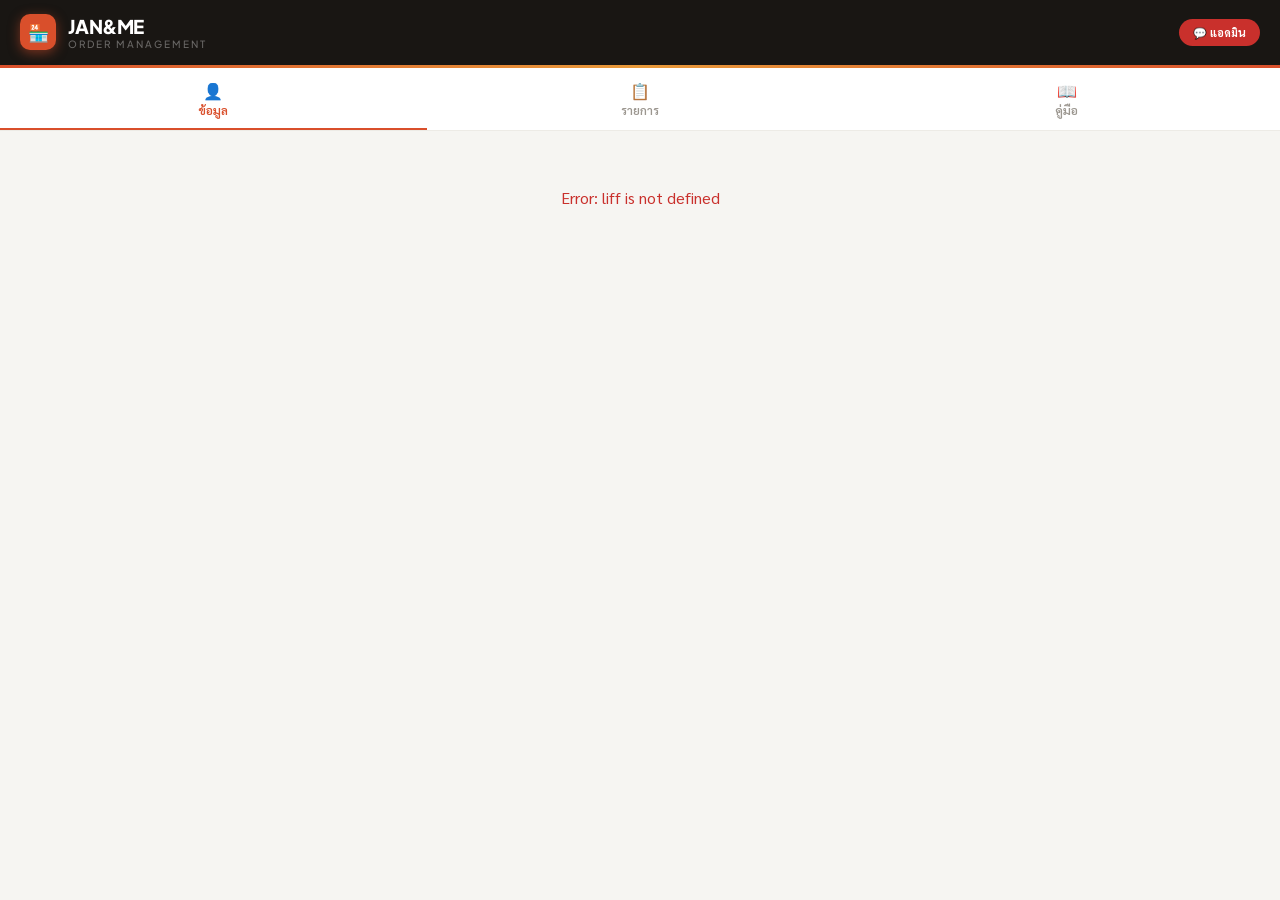
==== commit 15437410: "V209 - lightweight chat system - Add chat modal for user ↔ admin messaging in LIFF - Add admin chat " ====
--- a/index.html
+++ b/index.html
@@ -22,7 +22,7 @@
         <div class="subtitle">ORDER MANAGEMENT</div>
       </div>
     </div>
-    <button onclick="showContactModal()" style="background:var(--red);color:white;border:none;border-radius:var(--r-full);padding:6px 14px;font-size:11px;font-weight:700;cursor:pointer;font-family:var(--f-th);white-space:nowrap;">📞 แอดมิน</button>
+    <button onclick="openChat()" style="background:var(--red);color:white;border:none;border-radius:var(--r-full);padding:6px 14px;font-size:11px;font-weight:700;cursor:pointer;font-family:var(--f-th);white-space:nowrap;">💬 แอดมิน</button>
   </div>
 </div>
 
@@ -84,7 +84,7 @@
         📷 ส่งรูป Order ได้เลยค่ะ<br>
         ระบบจะบันทึกให้อัตโนมัติ
       </p>
-      <button onclick="showContactModal()" class="contact-btn">📞 ติดต่อแอดมิน</button>
+      <button onclick="openChat()" class="contact-btn">💬 ติดต่อแอดมิน</button>
     </div>
   </div>
 
@@ -97,7 +97,7 @@
         บัญชีของคุณถูกระงับการใช้งาน<br>
         กรุณาติดต่อแอดมินเพื่อสอบถามข้อมูลเพิ่มเติม
       </p>
-      <button onclick="showContactModal()" style="display:inline-block;padding:14px 30px;background:var(--red);color:white;border:none;border-radius:var(--r-full);font-weight:700;font-size:15px;cursor:pointer;font-family:var(--f-th);">📞 ติดต่อแอดมิน</button>
+      <button onclick="openChat()" style="display:inline-block;padding:14px 30px;background:var(--red);color:white;border:none;border-radius:var(--r-full);font-weight:700;font-size:15px;cursor:pointer;font-family:var(--f-th);">💬 ติดต่อแอดมิน</button>
     </div>
   </div>
 
@@ -462,22 +462,17 @@
   </div>
 </div>
 
-<!-- Contact Admin Modal -->
-<div class="modal-overlay" id="contactModal">
-  <div class="modal">
-    <div class="modal-header"><h3>📞 ติดต่อแอดมิน</h3></div>
-    <div class="modal-body">
-      <p style="font-size:13px;color:var(--txt2);margin-bottom:15px;text-align:center;">พิมพ์ข้อความที่ต้องการส่งถึงแอดมิน<br>แอดมินจะติดต่อกลับในแชทค่ะ</p>
-      <div class="form-group">
-        <textarea id="contact-message" rows="4" style="width:100%;padding:12px;border:1.5px solid var(--border-s);border-radius:var(--r-sm);font-size:14px;resize:none;font-family:var(--f-th);background:var(--bg);color:var(--txt);" placeholder="พิมพ์ข้อความที่นี่..."></textarea>
-      </div>
-      <div id="contact-image-preview" style="margin-top:8px;"></div>
-      <button type="button" onclick="document.getElementById('contactImageInput').click()" style="width:100%;padding:10px;background:var(--surface);color:var(--txt2);border:1.5px dashed var(--border-s);border-radius:var(--r-sm);font-size:13px;cursor:pointer;margin-top:8px;font-family:var(--f-th);">📷 แนบรูปภาพ</button>
-      <input type="file" id="contactImageInput" accept="image/*" style="display:none" onchange="handleContactImage(this.files,'contact-image-preview')">
-    </div>
-    <div class="modal-actions">
-      <button class="btn-cancel" onclick="cancelContact()">ยกเลิก</button>
-      <button class="btn-save" onclick="sendContactMessage()">📨 ส่ง</button>
+<!-- Chat Modal -->
+<div class="modal-overlay" id="chatModal">
+  <div class="modal" style="height:80vh;display:flex;flex-direction:column;">
+    <div class="modal-header" style="display:flex;justify-content:space-between;align-items:center;">
+      <h3>💬 แชทกับแอดมิน</h3>
+      <button onclick="closeChat()" style="background:none;border:none;font-size:20px;cursor:pointer;color:var(--txt3);">✕</button>
+    </div>
+    <div id="chat-messages" class="chat-thread"></div>
+    <div class="chat-input-area">
+      <input type="text" id="chat-input" placeholder="พิมพ์ข้อความ..." onkeydown="if(event.key==='Enter')sendChatMsg()">
+      <button onclick="sendChatMsg()" class="chat-send-btn">📨</button>
     </div>
   </div>
 </div>
--- a/styles.css
+++ b/styles.css
@@ -579,13 +579,17 @@
 .aof-btn.active { background:var(--accent); color:white; border-color:var(--accent); }
 .aof-btn:active { transform:scale(.95); }
 .ao-grid { display:grid; grid-template-columns:1fr 1fr; gap:10px; }
-.ao-card { cursor:pointer; transition:box-shadow .2s; padding:10px !important; margin-bottom:0 !important; }
+.ao-name-filter { width:100%; padding:8px 12px; border:1px solid var(--border-s); border-radius:var(--r-sm); font-size:12px; font-weight:600; font-family:var(--f-th); background:var(--surface); color:var(--txt); margin-bottom:10px; cursor:pointer; }
+.ao-name-filter:focus { outline:none; border-color:var(--accent); box-shadow:0 0 0 2px var(--accent-soft); }
+.ao-card { cursor:pointer; transition:box-shadow .2s; padding:10px !important; margin-bottom:0 !important; position:relative; }
 .ao-card:active { box-shadow:0 0 0 2px var(--accent-soft); }
+.ao-pct-circle { position:absolute; bottom:6px; right:6px; width:42px; height:42px; border-radius:50%; border:3px solid; display:flex; align-items:center; justify-content:center; font-size:10px; font-weight:800; font-family:var(--f-en); background:var(--surface); }
 .ao-pagination { display:flex; align-items:center; justify-content:center; gap:12px; padding:14px 0; }
 .ao-page-info { font-size:12px; color:var(--txt3); font-weight:600; }
 
 /* ===== ADMIN ORDER DETAIL ===== */
 .aod-row { display:flex; justify-content:space-between; align-items:center; padding:6px 0; font-size:12px; }
+.aod-row.half { flex:1; }
 .aod-label { color:var(--txt3); font-weight:500; }
 .aod-value { font-weight:600; color:var(--txt); }
 .aod-divider { height:1px; background:var(--border); margin:10px 0; }
@@ -598,3 +602,23 @@
 .aod-check { margin-bottom:8px; }
 .aod-check label { display:flex; align-items:center; gap:8px; font-size:13px; font-weight:600; cursor:pointer; }
 .aod-check input[type="checkbox"] { width:18px; height:18px; accent-color:var(--green); }
+.aod-check.half { flex:1; margin-bottom:0; }
+.aod-poke-btn { display:block; width:100%; padding:10px; background:var(--blue); color:white; border:none; border-radius:var(--r-sm); font-size:12px; font-weight:700; font-family:var(--f-th); cursor:pointer; text-align:center; margin-bottom:8px; }
+.aod-poke-btn:active { transform:scale(.96); }
+.aod-calc-hint { font-size:10px; color:var(--txt3); margin-top:2px; line-height:1.4; word-break:break-all; }
+.aod-field.third { flex:1; min-width:0; }
+.aod-pct-badge { font-size:10px; color:var(--accent); font-weight:600; }
+
+/* ===== CHAT ===== */
+.chat-thread { flex:1; overflow-y:auto; padding:12px; display:flex; flex-direction:column; gap:8px; background:var(--bg); }
+.chat-empty { text-align:center; color:var(--txt3); padding:40px 20px; font-size:13px; }
+.chat-bubble { max-width:75%; padding:10px 14px; border-radius:16px; font-size:13px; word-break:break-word; line-height:1.5; }
+.chat-bubble.me { align-self:flex-end; background:var(--accent); color:white; border-bottom-right-radius:4px; }
+.chat-bubble.them { align-self:flex-start; background:var(--surface); color:var(--txt); border-bottom-left-radius:4px; box-shadow:var(--sh-card); }
+.chat-time { font-size:10px; opacity:0.6; margin-top:4px; }
+.chat-bubble.me .chat-time { text-align:right; }
+.chat-input-area { display:flex; gap:8px; padding:12px; border-top:1px solid var(--border); background:var(--surface); }
+.chat-input-area input { flex:1; padding:10px 14px; border:1.5px solid var(--border-s); border-radius:var(--r-full); font-size:14px; font-family:var(--f-th); background:var(--bg); color:var(--txt); outline:none; }
+.chat-input-area input:focus { border-color:var(--accent); }
+.chat-send-btn { background:var(--accent); color:white; border:none; border-radius:50%; width:40px; height:40px; font-size:18px; cursor:pointer; flex-shrink:0; transition:transform .1s; }
+.chat-send-btn:active { transform:scale(.9); }
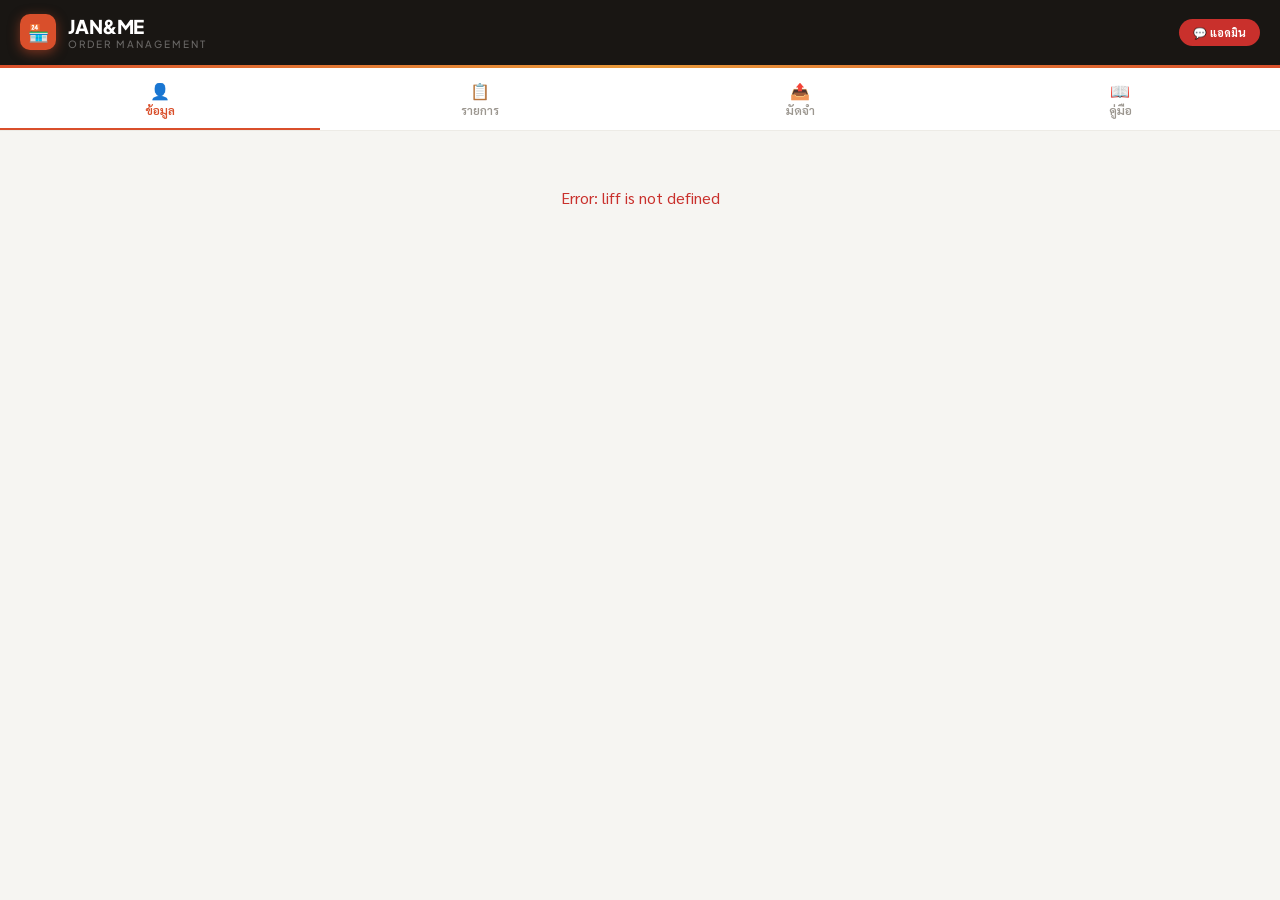
==== commit edb31373: "Move deposit return tab to main tab bar Co-Authored-By: Claude Opus 4.6 <noreply@anthropic.com>" ====
--- a/index.html
+++ b/index.html
@@ -34,6 +34,9 @@
   <div class="tab" data-tab="orders" onclick="switchTab('orders')">
     <span class="tab-icon">📋</span> รายการ
   </div>
+  <div class="tab" data-tab="deposit" onclick="switchTab('deposit')">
+    <span class="tab-icon">📤</span> มัดจำ
+  </div>
   <div class="tab" data-tab="guide" onclick="switchTab('guide')">
     <span class="tab-icon">📖</span> คู่มือ
   </div>
@@ -46,29 +49,6 @@
   <div id="loading" class="loading">
     <div class="spinner"></div>
     <p>กำลังโหลด...</p>
-  </div>
-
-  <!-- CONTACT ONLY SECTION -->
-  <div id="contact-only-section" class="section" style="display:none;">
-    <div style="padding:30px 20px;">
-      <div style="text-align:center;margin-bottom:25px;">
-        <div style="font-size:50px;margin-bottom:10px;">📞</div>
-        <h2 style="color:var(--txt);margin-bottom:5px;">ติดต่อแอดมิน</h2>
-        <p style="color:var(--txt3);font-size:13px;">พิมพ์ข้อความด้านล่าง แอดมินจะติดต่อกลับค่ะ</p>
-      </div>
-      <div class="form-group">
-        <textarea id="contact-message-direct" rows="5" style="width:100%;padding:15px;border:1.5px solid var(--border-s);border-radius:var(--r-sm);font-size:15px;resize:none;font-family:var(--f-th);background:var(--bg);color:var(--txt);" placeholder="พิมพ์ข้อความที่ต้องการสอบถาม..."></textarea>
-      </div>
-      <div id="contact-image-preview-direct" style="margin-top:8px;"></div>
-      <button type="button" onclick="document.getElementById('contactImageInputDirect').click()" style="width:100%;padding:12px;background:var(--surface);color:var(--txt2);border:1.5px dashed var(--border-s);border-radius:var(--r-sm);font-size:14px;cursor:pointer;margin-top:10px;font-family:var(--f-th);">📷 แนบรูปภาพ</button>
-      <input type="file" id="contactImageInputDirect" accept="image/*" style="display:none" onchange="handleContactImage(this.files,'contact-image-preview-direct')">
-      <button onclick="sendContactDirect()" style="width:100%;padding:15px;background:var(--accent);color:white;border:none;border-radius:var(--r-sm);font-size:16px;font-weight:700;cursor:pointer;margin-top:10px;font-family:var(--f-th);">
-        📨 ส่งข้อความ
-      </button>
-      <button onclick="closeContactForm()" style="width:100%;padding:12px;background:var(--bg);color:var(--txt3);border:1.5px solid var(--border-s);border-radius:var(--r-sm);font-size:14px;cursor:pointer;margin-top:10px;font-family:var(--f-th);">
-        ยกเลิก
-      </button>
-    </div>
   </div>
 
   <!-- PENDING APPROVAL SECTION -->
@@ -177,31 +157,25 @@
 
   <!-- ORDERS SECTION -->
   <div id="orders-section" class="section">
-    <div class="admin-sub-tabs">
-      <div class="admin-sub-tab active" onclick="switchOrderSubTab('list')">📋 รายการ</div>
-      <div class="admin-sub-tab" onclick="switchOrderSubTab('upload')">📤 ส่งคืนมัดจำ</div>
-    </div>
-    <!-- Sub: Order List -->
-    <div id="orders-list-sub" class="admin-sub-section active">
-      <div class="filter-row">
-        <button class="filter-btn active" onclick="filterOrders('all', this)">ทั้งหมด</button>
-        <button class="filter-btn" onclick="filterOrders('user', this)">👤 ตัวเอง</button>
-        <button class="filter-btn" onclick="filterOrders('admin', this)">🛒 Admin</button>
-        <button class="filter-btn" onclick="filterOrders('pending', this)">รอตรวจ</button>
-        <button class="filter-btn" onclick="filterOrders('transferring', this)">💳 รอค้างชำระ</button>
-        <button class="filter-btn" onclick="filterOrders('completed', this)">โอนแล้ว</button>
-      </div>
-      <div id="orders-list"></div>
-    </div>
-    <!-- Sub: Deposit Return Upload -->
-    <div id="orders-upload-sub" class="admin-sub-section">
-      <div class="section-toggle">
-        <div class="st-btn active" onclick="showUploadSub('new',this)">📤 ส่งใหม่</div>
-        <div class="st-btn" onclick="showUploadSub('history',this)">📋 ประวัติ</div>
-      </div>
-      <div id="upload-new"></div>
-      <div id="upload-history" style="display:none"></div>
-    </div>
+    <div class="filter-row">
+      <button class="filter-btn active" onclick="filterOrders('all', this)">ทั้งหมด</button>
+      <button class="filter-btn" onclick="filterOrders('user', this)">👤 ตัวเอง</button>
+      <button class="filter-btn" onclick="filterOrders('admin', this)">🛒 Admin</button>
+      <button class="filter-btn" onclick="filterOrders('pending', this)">รอตรวจ</button>
+      <button class="filter-btn" onclick="filterOrders('transferring', this)">💳 รอค้างชำระ</button>
+      <button class="filter-btn" onclick="filterOrders('completed', this)">โอนแล้ว</button>
+    </div>
+    <div id="orders-list"></div>
+  </div>
+
+  <!-- DEPOSIT RETURN SECTION -->
+  <div id="deposit-section" class="section">
+    <div class="section-toggle">
+      <div class="st-btn active" onclick="showUploadSub('new',this)">📤 ส่งใหม่</div>
+      <div class="st-btn" onclick="showUploadSub('history',this)">📋 ประวัติ</div>
+    </div>
+    <div id="upload-new"></div>
+    <div id="upload-history" style="display:none"></div>
   </div>
 
 
@@ -470,7 +444,13 @@
       <button onclick="closeChat()" style="background:none;border:none;font-size:20px;cursor:pointer;color:var(--txt3);">✕</button>
     </div>
     <div id="chat-messages" class="chat-thread"></div>
+    <div id="chat-image-preview" class="chat-image-preview" style="display:none;">
+      <img id="chat-preview-img" src="">
+      <button onclick="clearChatImage()" class="chat-preview-close">✕</button>
+    </div>
     <div class="chat-input-area">
+      <input type="file" id="chat-image-input" accept="image/*" style="display:none" onchange="previewChatImage(this)">
+      <button onclick="document.getElementById('chat-image-input').click()" class="chat-img-btn" title="แนบรูป">📷</button>
       <input type="text" id="chat-input" placeholder="พิมพ์ข้อความ..." onkeydown="if(event.key==='Enter')sendChatMsg()">
       <button onclick="sendChatMsg()" class="chat-send-btn">📨</button>
     </div>
--- a/styles.css
+++ b/styles.css
@@ -622,3 +622,8 @@
 .chat-input-area input:focus { border-color:var(--accent); }
 .chat-send-btn { background:var(--accent); color:white; border:none; border-radius:50%; width:40px; height:40px; font-size:18px; cursor:pointer; flex-shrink:0; transition:transform .1s; }
 .chat-send-btn:active { transform:scale(.9); }
+.chat-img { max-width:100%; border-radius:8px; margin-bottom:4px; cursor:pointer; }
+.chat-img-btn { background:none; border:none; font-size:20px; cursor:pointer; flex-shrink:0; padding:0 4px; }
+.chat-image-preview { display:flex; align-items:center; gap:8px; padding:8px 12px; border-top:1px solid var(--border); background:var(--surface); }
+.chat-image-preview img { height:60px; border-radius:8px; object-fit:cover; }
+.chat-preview-close { background:none; border:none; font-size:18px; cursor:pointer; color:var(--txt3); }
